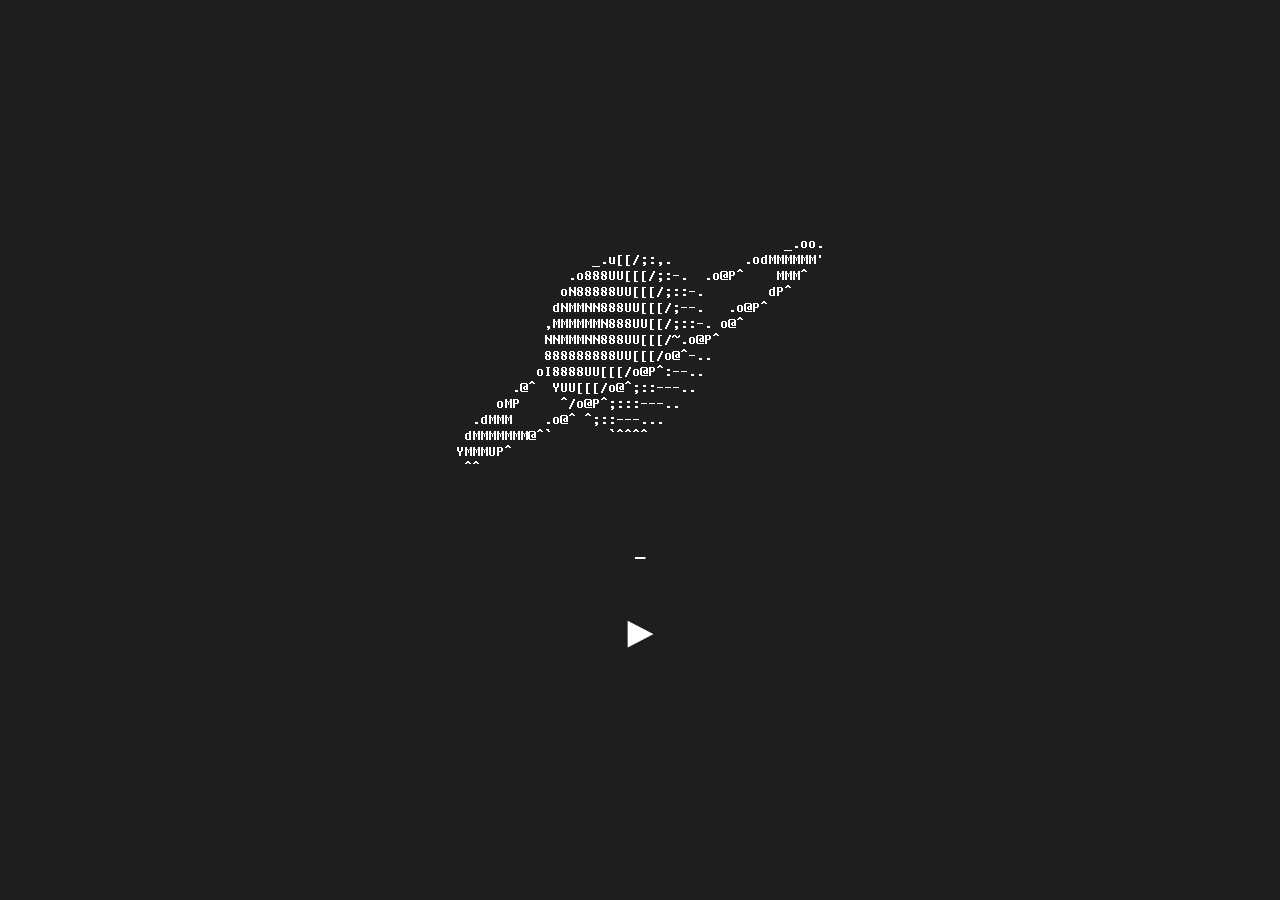
==== web/public/index.html @ 17e85e47 "init commit" ====
<!doctype html>
<html lang="en">
<head>
  <title>♩♫♪♬</title>
  <meta charset="utf-8">
  <meta name="viewport" content="width=device-width, initial-scale=1">
  <meta property="og:title" content="♩♫♪♬">
  <meta property="og:site_name" content="♩♫♪♬">
  <meta property="og:type" content="website">
  <meta property="og:description" content="How Saturn's rings sound when they move in orbit">
  <meta name="format-detection" content="telephone=no">
  <link href="icons/favicon.ico" rel="shortcut icon" type="image/x-icon">
  <link rel="stylesheet" href="css/main.css">
  <link rel="stylesheet" href="css/dotgothic16.css?v=2">
</head>

<body>
  <div class="ascii-art">
    <pre>                                         _.oo.
                 _.u[[/;:,.         .odMMMMMM'
              .o888UU[[[/;:-.  .o@P^    MMM^
             oN88888UU[[[/;::-.        dP^
            dNMMNN888UU[[[/;--.   .o@P^
           ,MMMMMMN888UU[[/;::-. o@^
           NNMMMNN888UU[[[/~.o@P^
           888888888UU[[[/o@^-..
          oI8888UU[[[/o@P^:--..
       .@^  YUU[[[/o@^;::---..
     oMP     ^/o@P^;:::---..
  .dMMM    .o@^ ^;::---...
 dMMMMMMM@^`       `^^^^
YMMMUP^
 ^^</pre>
  </div>
  <span id="trackName">-</span>
  <audio id="audioPlayer" preload="none"></audio>
  <button id="toggleBtn" type="button" aria-label="Play" aria-pressed="false">
    <span class="play-symbol">►</span>
  </button>
  <script src="config.js?v=1"></script>
  <script src="js/vendor/hls.min.js?v=2"></script>
  <script src="js/player.js?v=4" defer></script>
</body>
</html>
---- web/public/css/main.css ----
@font-face {
  font-family: 'FixederSys';
  src: url('../fonts/FixederSys1x.ttf') format('truetype');
  font-weight: normal;
  font-style: normal;
}

html, body {
  -webkit-text-size-adjust: none;
  -moz-text-size-adjust: none;
  -ms-text-size-adjust: none;
  text-size-adjust: none;
  margin: 0;
  padding: 0;
  height: 100%;
}

body {
  background-color: #1E1E1E;
  color: #FFF;
  font-family: 'FixederSys', "Courier New", Courier, monospace;
  display: flex;
  flex-direction: column;
  align-items: center;
  justify-content: center;
  padding: 20px;
  box-sizing: border-box;
}

.ascii-art {
  text-align: center;
  margin-bottom: 2em;
}

.ascii-art pre {
  display: inline-block;
  white-space: pre;
  font-family: inherit;
  font-size: 16px;
  line-height: 1;
  margin: 0;
  padding: 0;
  text-align: left;
}

#trackName {
  display: block;
  text-align: center;
  font-size: 27px;
  margin: 1em 0;
  font-family: 'DotGothic16', monospace;
}

.player {
  text-align: center;
  margin: 1em 0;
}

audio {
  width: 16em;
  padding: 0;
}

#toggleBtn {
  background-color: transparent;
  border: none;
  color: #FFF;
  cursor: pointer;
  font-family: inherit;
  outline: none;
  padding: 10px 20px;
}

.play-symbol {
  font-size: 45px;
  line-height: 1;
}

.pause-symbol {
  font-size: 50px;
  line-height: 1;
}

@media (max-width: 600px) {
  .ascii-art pre {
    font-size: 12px;
  }
  
  #trackName {
    font-size: 20px;
  }
}
---- web/public/css/dotgothic16.css ----
@font-face {
  font-family: 'DotGothic16';
  font-style: normal;
  font-weight: 400;
  font-display: swap;
  src: url('../fonts/v6-QGYjBJFKgyw5nSoDAGE7O43hYPQDGWr5tS7P7cQj-5FEkNIICnj9aicM.0.woff2') format('woff2');
  unicode-range: U+25ee8, U+25f23, U+25f5c, U+25fd4, U+25fe0, U+25ffb, U+2600c, U+26017, U+26060, U+260ed, U+26222, U+2626a, U+26270, U+26286, U+2634c, U+26402, U+2667e, U+266b0, U+2671d, U+268dd, U+268ea, U+26951, U+2696f, U+26999, U+269dd, U+26a1e, U+26a58, U+26a8c, U+26ab7, U+26aff, U+26c29, U+26c73, U+26c9e, U+26cdd, U+26e40, U+26e65, U+26f94, U+26ff6-26ff8, U+270f4, U+2710d, U+27139, U+273da-273db, U+273fe, U+27410, U+27449, U+27614-27615, U+27631, U+27684, U+27693, U+2770e, U+27723, U+27752, U+278b2, U+27985, U+279b4, U+27a84, U+27bb3, U+27bbe, U+27bc7, U+27c3c, U+27cb8, U+27d73, U+27da0, U+27e10, U+27eaf, U+27fb7, U+2808a, U+280bb, U+28277, U+28282, U+282f3, U+283cd, U+2840c, U+28455, U+284dc, U+2856b, U+285c8-285c9, U+286d7, U+286fa, U+28946, U+28949, U+2896b, U+28987-28988, U+289ba-289bb, U+28a1e, U+28a29, U+28a43, U+28a71, U+28a99, U+28acd, U+28add, U+28ae4, U+28bc1, U+28bef, U+28cdd, U+28d10, U+28d71, U+28dfb, U+28e0f, U+28e17, U+28e1f, U+28e36, U+28e89, U+28eeb, U+28ef6, U+28f32, U+28ff8, U+292a0, U+292b1, U+29490, U+295cf, U+2967f, U+296f0, U+29719, U+29750, U+29810, U+298c6, U+29a72, U+29d4b, U+29ddb, U+29e15, U+29e3d, U+29e49, U+29e8a, U+29ec4, U+29edb, U+29ee9, U+29fce, U+29fd7, U+2a01a, U+2a02f, U+2a082, U+2a0f9, U+2a190, U+2a2b2, U+2a38c, U+2a437, U+2a5f1, U+2a602, U+2a61a, U+2a6b2, U+2a9e6, U+2b746, U+2b751, U+2b753, U+2b75a, U+2b75c, U+2b765, U+2b776-2b777, U+2b77c, U+2b782, U+2b789, U+2b78b, U+2b78e, U+2b794, U+2b7ac, U+2b7af, U+2b7bd, U+2b7c9, U+2b7cf, U+2b7d2, U+2b7d8, U+2b7f0, U+2b80d, U+2b817, U+2b81a, U+2d544, U+2e278, U+2e569, U+2e6ea, U+2f804, U+2f80f, U+2f815, U+2f818, U+2f81a, U+2f822, U+2f828, U+2f82c, U+2f833, U+2f83f, U+2f846, U+2f852, U+2f862, U+2f86d, U+2f873, U+2f877, U+2f884, U+2f899-2f89a, U+2f8a6, U+2f8ac, U+2f8b2, U+2f8b6, U+2f8d3, U+2f8db-2f8dc, U+2f8e1, U+2f8e5, U+2f8ea, U+2f8ed, U+2f8fc, U+2f903, U+2f90b, U+2f90f, U+2f91a, U+2f920-2f921, U+2f945, U+2f947, U+2f96c, U+2f995, U+2f9d0, U+2f9de-2f9df, U+2f9f4;
}
@font-face {
  font-family: 'DotGothic16';
  font-style: normal;
  font-weight: 400;
  font-display: swap;
  src: url('../fonts/v6-QGYjBJFKgyw5nSoDAGE7O43hYPQDGWr5tS7P7cQj-5FEkNIICnj9aicM.1.woff2') format('woff2');
  unicode-range: U+1f235-1f23b, U+1f240-1f248, U+1f250-1f251, U+2000b, U+20089-2008a, U+200a2, U+200a4, U+200b0, U+200f5, U+20158, U+201a2, U+20213, U+2032b, U+20371, U+20381, U+203f9, U+2044a, U+20509, U+2053f, U+205b1, U+205d6, U+20611, U+20628, U+206ec, U+2074f, U+207c8, U+20807, U+2083a, U+208b9, U+2090e, U+2097c, U+20984, U+2099d, U+20a64, U+20ad3, U+20b1d, U+20b9f, U+20bb7, U+20d45, U+20d58, U+20de1, U+20e64, U+20e6d, U+20e95, U+20f5f, U+21201, U+2123d, U+21255, U+21274, U+2127b, U+212d7, U+212e4, U+212fd, U+2131b, U+21336, U+21344, U+213c4, U+2146d-2146e, U+215d7, U+21647, U+216b4, U+21706, U+21742, U+218bd, U+219c3, U+21a1a, U+21c56, U+21d2d, U+21d45, U+21d62, U+21d78, U+21d92, U+21d9c, U+21da1, U+21db7, U+21de0, U+21e33-21e34, U+21f1e, U+21f76, U+21ffa, U+2217b, U+22218, U+2231e, U+223ad, U+22609, U+226f3, U+2285b, U+228ab, U+2298f, U+22ab8, U+22b46, U+22b4f-22b50, U+22ba6, U+22c1d, U+22c24, U+22de1, U+22e42, U+22feb, U+231b6, U+231c3-231c4, U+231f5, U+23372, U+233cc, U+233d0, U+233d2-233d3, U+233d5, U+233da, U+233df, U+233e4, U+233fe, U+2344a-2344b, U+23451, U+23465, U+234e4, U+2355a, U+23594, U+235c4, U+23638-2363a, U+23647, U+2370c, U+2371c, U+2373f, U+23763-23764, U+237e7, U+237f1, U+237ff, U+23824, U+2383d, U+23a98, U+23c7f, U+23cbe, U+23cfe, U+23d00, U+23d0e, U+23d40, U+23dd3, U+23df9-23dfa, U+23f7e, U+2404b, U+24096, U+24103, U+241c6, U+241fe, U+242ee, U+243bc, U+243d0, U+24629, U+246a5, U+247f1, U+24896, U+248e9, U+24a4d, U+24b56, U+24b6f, U+24c16, U+24d14, U+24e04, U+24e0e, U+24e37, U+24e6a, U+24e8b, U+24ff2, U+2504a, U+25055, U+25122, U+251a9, U+251cd, U+251e5, U+2521e, U+2524c, U+2542e, U+2548e, U+254d9, U+2550e, U+255a7, U+2567f, U+25771, U+257a9, U+257b4, U+25874, U+259c4, U+259cc, U+259d4, U+25ad7, U+25ae3-25ae4, U+25af1, U+25bb2, U+25c4b, U+25c64, U+25da1, U+25e2e, U+25e56, U+25e62, U+25e65, U+25ec2, U+25ed8;
}
@font-face {
  font-family: 'DotGothic16';
  font-style: normal;
  font-weight: 400;
  font-display: swap;
  src: url('../fonts/v6-QGYjBJFKgyw5nSoDAGE7O43hYPQDGWr5tS7P7cQj-5FEkNIICnj9aicM.2.woff2') format('woff2');
  unicode-range: U+ffd7, U+ffda-ffdc, U+ffe0-ffe2, U+ffe4, U+ffe6, U+ffe8-ffee, U+1f100-1f10c, U+1f110-1f16c, U+1f170-1f1ac, U+1f200-1f202, U+1f210-1f234;
}
@font-face {
  font-family: 'DotGothic16';
  font-style: normal;
  font-weight: 400;
  font-display: swap;
  src: url('../fonts/v6-QGYjBJFKgyw5nSoDAGE7O43hYPQDGWr5tS7P7cQj-5FEkNIICnj9aicM.3.woff2') format('woff2');
  unicode-range: U+fa10, U+fa12-fa6d, U+fb00-fb04, U+fe10-fe19, U+fe30-fe42, U+fe44-fe52, U+fe54-fe66, U+fe68-fe6b, U+ff02, U+ff04, U+ff07, U+ff51, U+ff5b, U+ff5d, U+ff5f-ff60, U+ff66, U+ff69, U+ff87, U+ffa1-ffbe, U+ffc2-ffc7, U+ffca-ffcf, U+ffd2-ffd6;
}
@font-face {
  font-family: 'DotGothic16';
  font-style: normal;
  font-weight: 400;
  font-display: swap;
  src: url('../fonts/v6-QGYjBJFKgyw5nSoDAGE7O43hYPQDGWr5tS7P7cQj-5FEkNIICnj9aicM.4.woff2') format('woff2');
  unicode-range: U+f92d-f959, U+f95b-f9f2, U+f9f4-fa0b, U+fa0e-fa0f;
}
@font-face {
  font-family: 'DotGothic16';
  font-style: normal;
  font-weight: 400;
  font-display: swap;
  src: url('../fonts/v6-QGYjBJFKgyw5nSoDAGE7O43hYPQDGWr5tS7P7cQj-5FEkNIICnj9aicM.5.woff2') format('woff2');
  unicode-range: U+9e8b-9e8c, U+9e8e-9e8f, U+9e91-9e92, U+9e95-9e96, U+9e98, U+9e9b, U+9e9d-9e9e, U+9ea4-9ea5, U+9ea8-9eaa, U+9eac-9eb0, U+9eb3-9eb5, U+9eb8, U+9ebc-9ebf, U+9ec3, U+9ec6, U+9ec8, U+9ecb-9ecd, U+9ecf-9ed1, U+9ed4-9ed5, U+9ed8, U+9edb-9ee0, U+9ee4-9ee5, U+9ee7-9ee8, U+9eec-9ef2, U+9ef4-9ef9, U+9efb-9eff, U+9f02-9f03, U+9f07-9f09, U+9f0e-9f12, U+9f14-9f17, U+9f19-9f1b, U+9f1f-9f22, U+9f26, U+9f2a-9f2c, U+9f2f, U+9f31-9f32, U+9f34, U+9f37, U+9f39-9f3a, U+9f3c-9f3f, U+9f41, U+9f43-9f47, U+9f4a, U+9f4e-9f50, U+9f52-9f58, U+9f5a, U+9f5d-9f61, U+9f63, U+9f66-9f6a, U+9f6c-9f73, U+9f75-9f77, U+9f7a, U+9f7d, U+9f7f, U+9f8f-9f92, U+9f94-9f97, U+9f99, U+9f9c-9fa3, U+9fa5, U+9fb4, U+9fbc-9fc2, U+9fc4, U+9fc6, U+9fcc, U+f900-f92c;
}
@font-face {
  font-family: 'DotGothic16';
  font-style: normal;
  font-weight: 400;
  font-display: swap;
  src: url('../fonts/v6-QGYjBJFKgyw5nSoDAGE7O43hYPQDGWr5tS7P7cQj-5FEkNIICnj9aicM.6.woff2') format('woff2');
  unicode-range: U+9c3e, U+9c41, U+9c43-9c4a, U+9c4e-9c50, U+9c52-9c54, U+9c56, U+9c58, U+9c5a-9c61, U+9c63, U+9c65, U+9c67-9c6b, U+9c6d-9c6e, U+9c70, U+9c72, U+9c75-9c78, U+9c7a-9c7c, U+9ce6-9ce7, U+9ceb-9cec, U+9cf0, U+9cf2, U+9cf6-9cf7, U+9cf9, U+9d02-9d03, U+9d06-9d09, U+9d0b, U+9d0e, U+9d11-9d12, U+9d15, U+9d17-9d18, U+9d1b-9d1f, U+9d23, U+9d26, U+9d2a-9d2c, U+9d2f-9d30, U+9d32-9d34, U+9d3a, U+9d3c-9d3f, U+9d41-9d48, U+9d4a, U+9d50-9d54, U+9d59, U+9d5d-9d65, U+9d69-9d6c, U+9d6f-9d70, U+9d72-9d73, U+9d76-9d77, U+9d7a-9d7c, U+9d7e, U+9d83-9d84, U+9d86-9d87, U+9d89-9d8a, U+9d8d-9d8e, U+9d92-9d93, U+9d95-9d9a, U+9da1, U+9da4, U+9da9-9dac, U+9dae, U+9db1-9db2, U+9db5, U+9db8-9dbd, U+9dbf-9dc4, U+9dc6-9dc7, U+9dc9-9dca, U+9dcf, U+9dd3-9dd7, U+9dd9-9dda, U+9dde-9de0, U+9de3, U+9de5-9de7, U+9de9, U+9deb, U+9ded-9df0, U+9df3-9df4, U+9df8, U+9dfd-9dfe, U+9e02, U+9e07, U+9e0a, U+9e0d-9e0e, U+9e10-9e12, U+9e15-9e16, U+9e19-9e1f, U+9e75, U+9e79-9e7d, U+9e80-9e85, U+9e87-9e88;
}
@font-face {
  font-family: 'DotGothic16';
  font-style: normal;
  font-weight: 400;
  font-display: swap;
  src: url('../fonts/v6-QGYjBJFKgyw5nSoDAGE7O43hYPQDGWr5tS7P7cQj-5FEkNIICnj9aicM.7.woff2') format('woff2');
  unicode-range: U+9ae5-9ae7, U+9ae9, U+9aeb-9aec, U+9aee-9aef, U+9af1-9af5, U+9af7, U+9af9-9afb, U+9afd, U+9aff-9b06, U+9b08-9b09, U+9b0b-9b0e, U+9b10, U+9b12, U+9b16, U+9b18-9b1d, U+9b1f-9b20, U+9b22-9b23, U+9b25-9b2f, U+9b32-9b35, U+9b37, U+9b39-9b3b, U+9b3d, U+9b43-9b44, U+9b48, U+9b4b-9b4f, U+9b51, U+9b55-9b58, U+9b5b, U+9b5e, U+9b61, U+9b63, U+9b65-9b66, U+9b68, U+9b6a-9b6f, U+9b72-9b79, U+9b7f-9b80, U+9b83-9b87, U+9b89-9b8b, U+9b8d, U+9b8f-9b94, U+9b96-9b97, U+9b9a, U+9b9d-9ba0, U+9ba6-9ba7, U+9ba9-9baa, U+9bac, U+9bb0-9bb2, U+9bb4, U+9bb7-9bb9, U+9bbb-9bbc, U+9bbe-9bc1, U+9bc6-9bc8, U+9bca, U+9bce-9bd2, U+9bd4, U+9bd7-9bd8, U+9bdd, U+9bdf, U+9be1-9be5, U+9be7, U+9bea-9beb, U+9bee-9bf3, U+9bf5, U+9bf7-9bfa, U+9bfd, U+9bff-9c00, U+9c02, U+9c04, U+9c06, U+9c08-9c0d, U+9c0f-9c16, U+9c18-9c1e, U+9c21-9c2a, U+9c2d-9c32, U+9c35-9c37, U+9c39-9c3a, U+9c3d;
}
@font-face {
  font-family: 'DotGothic16';
  font-style: normal;
  font-weight: 400;
  font-display: swap;
  src: url('../fonts/v6-QGYjBJFKgyw5nSoDAGE7O43hYPQDGWr5tS7P7cQj-5FEkNIICnj9aicM.8.woff2') format('woff2');
  unicode-range: U+98eb, U+98ed-98ee, U+98f0-98f1, U+98f3, U+98f6, U+9902, U+9907-9909, U+9911-9912, U+9914-9918, U+991a-9922, U+9924, U+9926-9927, U+992b-992c, U+992e, U+9931-9935, U+9939-993e, U+9940-9942, U+9945-9949, U+994b-994e, U+9950-9952, U+9954-9955, U+9958-9959, U+995b-995c, U+995e-9960, U+9963, U+9997-9998, U+999b, U+999d-999f, U+99a3, U+99a5-99a6, U+99a8, U+99ad-99ae, U+99b0-99b2, U+99b5, U+99b9-99ba, U+99bc-99bd, U+99bf, U+99c1, U+99c3, U+99c8-99c9, U+99d1, U+99d3-99d5, U+99d8-99df, U+99e1-99e2, U+99e7, U+99ea-99ee, U+99f0-99f2, U+99f4-99f5, U+99f8-99f9, U+99fb-99fe, U+9a01-9a05, U+9a08, U+9a0a-9a0c, U+9a0f-9a11, U+9a16, U+9a1a, U+9a1e, U+9a20, U+9a22-9a24, U+9a27, U+9a2b, U+9a2d-9a2e, U+9a31, U+9a33, U+9a35-9a38, U+9a3e, U+9a40-9a45, U+9a47, U+9a4a-9a4e, U+9a51-9a52, U+9a54-9a58, U+9a5b, U+9a5d, U+9a5f, U+9a62, U+9a64-9a65, U+9a69-9a6c, U+9aaa, U+9aac-9ab0, U+9ab2, U+9ab4-9ab7, U+9ab9, U+9abb-9ac1, U+9ac3, U+9ac6, U+9ac8, U+9ace-9ad3, U+9ad5-9ad7, U+9adb-9adc, U+9ade-9ae0, U+9ae2-9ae4;
}
@font-face {
  font-family: 'DotGothic16';
  font-style: normal;
  font-weight: 400;
  font-display: swap;
  src: url('../fonts/v6-QGYjBJFKgyw5nSoDAGE7O43hYPQDGWr5tS7P7cQj-5FEkNIICnj9aicM.9.woff2') format('woff2');
  unicode-range: U+971d, U+9721-9724, U+9728, U+972a, U+9730-9731, U+9733, U+9736, U+9738-9739, U+973b, U+973d-973e, U+9741-9744, U+9746-974a, U+974d-974f, U+9751, U+9755, U+9757-9758, U+975a-975c, U+9760-9761, U+9763-9764, U+9766-9768, U+976a-976b, U+976e, U+9771, U+9773, U+9776-977d, U+977f-9781, U+9785-9786, U+9789, U+978b, U+978f-9790, U+9795-9797, U+9799-979a, U+979c, U+979e-97a0, U+97a2-97a3, U+97a6, U+97a8, U+97ab-97ac, U+97ae, U+97b1-97b6, U+97b8-97ba, U+97bc, U+97be-97bf, U+97c1, U+97c3-97ce, U+97d0-97d1, U+97d4, U+97d7-97d9, U+97db-97de, U+97e0-97e1, U+97e4, U+97e6, U+97ed-97ef, U+97f1-97f2, U+97f4-97f8, U+97fa, U+9804, U+9807, U+980a, U+980c-980f, U+9814, U+9816-9817, U+9819-981a, U+981c, U+981e, U+9820-9821, U+9823-9826, U+982b, U+982e-9830, U+9832-9835, U+9837, U+9839, U+983d-983e, U+9844, U+9846-9847, U+984a-984b, U+984f, U+9851-9853, U+9856-9857, U+9859-985b, U+9862-9863, U+9865-9866, U+986a-986c, U+986f-9871, U+9873-9875, U+98aa-98ab, U+98ad-98ae, U+98b0-98b1, U+98b4, U+98b6-98b8, U+98ba-98bc, U+98bf, U+98c2-98c8, U+98cb-98cc, U+98ce, U+98dc, U+98de, U+98e0-98e1, U+98e3, U+98e5-98e7, U+98e9-98ea;
}
@font-face {
  font-family: 'DotGothic16';
  font-style: normal;
  font-weight: 400;
  font-display: swap;
  src: url('../fonts/v6-QGYjBJFKgyw5nSoDAGE7O43hYPQDGWr5tS7P7cQj-5FEkNIICnj9aicM.10.woff2') format('woff2');
  unicode-range: U+944a, U+944c, U+9452-9453, U+9455, U+9459-945c, U+945e-9463, U+9468, U+946a-946b, U+946d-9472, U+9475, U+9477, U+947c-947f, U+9481, U+9483-9485, U+9578-9579, U+957e-957f, U+9582, U+9584, U+9586-9588, U+958a, U+958c-958f, U+9592, U+9594, U+9596, U+9598-9599, U+959d-95a1, U+95a4, U+95a6-95a9, U+95ab-95ad, U+95b1, U+95b4, U+95b6, U+95b9-95bf, U+95c3, U+95c6, U+95c8-95cd, U+95d0-95d6, U+95d9-95da, U+95dc-95e2, U+95e4-95e6, U+95e8, U+961d-961e, U+9621-9622, U+9624-9626, U+9628, U+962c, U+962e-962f, U+9631, U+9633-9634, U+9637-963a, U+963c-963d, U+9641-9642, U+964b-964c, U+964f, U+9652, U+9654, U+9656-9658, U+965c-965f, U+9661, U+9666, U+966a, U+966c, U+966e, U+9672, U+9674, U+9677, U+967b-967c, U+967e-967f, U+9681-9684, U+9689, U+968b, U+968d, U+9691, U+9695-9698, U+969a, U+969d, U+969f, U+96a4-96aa, U+96ae-96b4, U+96b6, U+96b8-96bb, U+96bd, U+96c1, U+96c9-96cb, U+96cd-96ce, U+96d2, U+96d5-96d6, U+96d8-96da, U+96dc-96df, U+96e9, U+96ef, U+96f1, U+96f9-96fa, U+9702-9706, U+9708-9709, U+970d-970f, U+9711, U+9713-9714, U+9716, U+9719-971b;
}
@font-face {
  font-family: 'DotGothic16';
  font-style: normal;
  font-weight: 400;
  font-display: swap;
  src: url('../fonts/v6-QGYjBJFKgyw5nSoDAGE7O43hYPQDGWr5tS7P7cQj-5FEkNIICnj9aicM.11.woff2') format('woff2');
  unicode-range: U+92bc-92bd, U+92bf-92c3, U+92c5-92c8, U+92cb-92d0, U+92d2-92d3, U+92d5, U+92d7-92d9, U+92dc-92dd, U+92df-92e1, U+92e3-92e5, U+92e7-92ea, U+92ec, U+92ee, U+92f0, U+92f2, U+92f7-92fb, U+92ff-9300, U+9302, U+9304, U+9308, U+930d, U+930f-9311, U+9314-9315, U+9318-931a, U+931c-931f, U+9321-9325, U+9327-932b, U+932e, U+9333-9337, U+933a-933b, U+9344, U+9347-934a, U+934d, U+9350-9352, U+9354-9358, U+935a, U+935c, U+935e, U+9360, U+9364-9365, U+9367, U+9369-936d, U+936f-9371, U+9373-9374, U+9376, U+937a, U+937d-9382, U+9388, U+938a-938b, U+938d, U+938f, U+9392, U+9394-9395, U+9397-9398, U+939a-939b, U+939e, U+93a1, U+93a3-93a4, U+93a6, U+93a8-93a9, U+93ab-93ad, U+93b0, U+93b4-93b6, U+93b9-93bb, U+93c1, U+93c3-93cd, U+93d0-93d1, U+93d3, U+93d6-93d9, U+93dc-93df, U+93e2, U+93e4-93e8, U+93f1, U+93f5, U+93f7-93fb, U+93fd, U+9401-9404, U+9407-9409, U+940d-9410, U+9413-9417, U+9419-941a, U+941f, U+9421, U+942b, U+942e-942f, U+9431-9434, U+9436, U+9438, U+943a-943b, U+943d, U+943f, U+9441, U+9443-9445, U+9448;
}
@font-face {
  font-family: 'DotGothic16';
  font-style: normal;
  font-weight: 400;
  font-display: swap;
  src: url('../fonts/v6-QGYjBJFKgyw5nSoDAGE7O43hYPQDGWr5tS7P7cQj-5FEkNIICnj9aicM.12.woff2') format('woff2');
  unicode-range: U+9143, U+9146-914c, U+914f, U+9153, U+9156-915b, U+9161, U+9163-9165, U+9167, U+9169, U+916d, U+9172-9174, U+9179-917b, U+9181-9183, U+9185-9187, U+9189-918b, U+918e, U+9191, U+9193-9195, U+9197-9198, U+919e, U+91a1-91a2, U+91a6, U+91a8, U+91aa-91b6, U+91ba-91bd, U+91bf-91c6, U+91c9, U+91cb, U+91d0, U+91d3-91d4, U+91d6-91d7, U+91d9-91db, U+91de-91df, U+91e1, U+91e4-91e6, U+91e9-91ea, U+91ec-91f1, U+91f5-91f7, U+91f9, U+91fb-91fd, U+91ff-9201, U+9204-9207, U+9209-920a, U+920c, U+920e, U+9210-9218, U+921c-921e, U+9223-9226, U+9228-9229, U+922c, U+922e-9230, U+9233, U+9235-923a, U+923c, U+923e-9240, U+9242-9243, U+9245-924b, U+924d-9251, U+9256-925a, U+925c-925e, U+9260-9261, U+9264-9269, U+926e-9270, U+9275-9279, U+927b-927f, U+9288-928a, U+928d-928e, U+9291-9293, U+9295-9297, U+9299, U+929b-929c, U+929f-92a0, U+92a4-92a5, U+92a7-92a8, U+92ab, U+92af, U+92b2-92b3, U+92b6-92bb;
}
@font-face {
  font-family: 'DotGothic16';
  font-style: normal;
  font-weight: 400;
  font-display: swap;
  src: url('../fonts/v6-QGYjBJFKgyw5nSoDAGE7O43hYPQDGWr5tS7P7cQj-5FEkNIICnj9aicM.13.woff2') format('woff2');
  unicode-range: U+8f52-8f55, U+8f57-8f58, U+8f5c-8f5e, U+8f61-8f66, U+8f9c-8f9d, U+8f9f-8fa2, U+8fa4-8fa8, U+8fad-8faf, U+8fb4-8fb8, U+8fbe, U+8fc0-8fc2, U+8fc6, U+8fc8, U+8fca-8fcb, U+8fcd, U+8fd0, U+8fd2-8fd3, U+8fd5, U+8fda, U+8fe0, U+8fe2-8fe5, U+8fe8-8fea, U+8fed-8fef, U+8ff1, U+8ff4-8ff6, U+8ff8-8ffb, U+8ffe, U+9002, U+9004-9005, U+9008, U+900b-900e, U+9011, U+9013, U+9015-9016, U+9018, U+901b, U+901e, U+9021, U+9027-902a, U+902c-902d, U+902f, U+9033-9037, U+9039, U+903c, U+903e-903f, U+9041, U+9043-9044, U+9049, U+904c, U+904f-9052, U+9056, U+9058, U+905b-905e, U+9062, U+9066-9068, U+906c, U+906f-9070, U+9072, U+9074, U+9076, U+9079, U+9080-9083, U+9085, U+9087-9088, U+908b-908c, U+908e-9090, U+9095, U+9097-9099, U+909b, U+90a0-90a2, U+90a5, U+90a8, U+90af-90b6, U+90bd-90be, U+90c3-90c5, U+90c7-90c9, U+90cc, U+90d2, U+90d5, U+90d7-90d9, U+90db-90df, U+90e2, U+90e4-90e5, U+90eb, U+90ef-90f0, U+90f2, U+90f4, U+90f6, U+90fe-9100, U+9102, U+9104-9106, U+9108, U+910d, U+9110, U+9112, U+9114-911a, U+911c, U+911e, U+9120, U+9122-9123, U+9125, U+9127, U+9129, U+912d-9132, U+9134, U+9136-9137, U+9139-913a, U+913c-913d;
}
@font-face {
  font-family: 'DotGothic16';
  font-style: normal;
  font-weight: 400;
  font-display: swap;
  src: url('../fonts/v6-QGYjBJFKgyw5nSoDAGE7O43hYPQDGWr5tS7P7cQj-5FEkNIICnj9aicM.14.woff2') format('woff2');
  unicode-range: U+8dc0, U+8dc2, U+8dc5-8dc8, U+8dca-8dcc, U+8dce-8dcf, U+8dd1, U+8dd4-8dd7, U+8dd9-8ddb, U+8ddf, U+8de3-8de5, U+8de7, U+8dea-8dec, U+8df0-8df2, U+8df4, U+8dfc-8dfd, U+8dff, U+8e01, U+8e04-8e06, U+8e08-8e09, U+8e0b-8e0c, U+8e10-8e11, U+8e14, U+8e16, U+8e1d-8e23, U+8e26-8e27, U+8e30-8e31, U+8e33-8e39, U+8e3d, U+8e40-8e42, U+8e44, U+8e47-8e50, U+8e54-8e55, U+8e59, U+8e5b-8e64, U+8e69, U+8e6c-8e6d, U+8e6f-8e72, U+8e75-8e77, U+8e79-8e7c, U+8e81-8e85, U+8e89, U+8e8b, U+8e90-8e95, U+8e98-8e9b, U+8e9d-8e9e, U+8ea1-8ea2, U+8ea7, U+8ea9-8eaa, U+8eac-8eb1, U+8eb3, U+8eb5-8eb6, U+8eba-8ebb, U+8ebe, U+8ec0-8ec1, U+8ec3-8ec8, U+8ecb, U+8ecf, U+8ed1, U+8ed4, U+8edb-8edc, U+8ee3, U+8ee8, U+8eeb, U+8eed-8eee, U+8ef0-8ef1, U+8ef7, U+8ef9-8efc, U+8efe, U+8f00, U+8f02, U+8f05, U+8f07-8f08, U+8f0a, U+8f0f-8f10, U+8f12-8f13, U+8f15-8f19, U+8f1b-8f1c, U+8f1e-8f21, U+8f23, U+8f25-8f28, U+8f2b-8f2f, U+8f33-8f37, U+8f39-8f3b, U+8f3e, U+8f40-8f43, U+8f45-8f47, U+8f49-8f4a, U+8f4c-8f4f, U+8f51;
}
@font-face {
  font-family: 'DotGothic16';
  font-style: normal;
  font-weight: 400;
  font-display: swap;
  src: url('../fonts/v6-QGYjBJFKgyw5nSoDAGE7O43hYPQDGWr5tS7P7cQj-5FEkNIICnj9aicM.15.woff2') format('woff2');
  unicode-range: U+8b2d, U+8b30, U+8b37, U+8b3c, U+8b3e, U+8b41-8b46, U+8b48-8b49, U+8b4c-8b4f, U+8b51-8b54, U+8b56, U+8b59, U+8b5b, U+8b5e-8b5f, U+8b63, U+8b69, U+8b6b-8b6d, U+8b6f, U+8b71, U+8b74, U+8b76, U+8b78-8b79, U+8b7c-8b81, U+8b84-8b85, U+8b8a-8b8f, U+8b92-8b96, U+8b99-8b9a, U+8b9c-8ba0, U+8c38-8c3a, U+8c3d-8c3f, U+8c41, U+8c45, U+8c47-8c49, U+8c4b-8c4c, U+8c4e-8c51, U+8c53-8c55, U+8c57-8c59, U+8c5b, U+8c5d, U+8c62-8c64, U+8c66, U+8c68-8c69, U+8c6b-8c6d, U+8c73, U+8c75-8c76, U+8c78, U+8c7a-8c7c, U+8c7e, U+8c82, U+8c85-8c87, U+8c89-8c8b, U+8c8d-8c8e, U+8c90, U+8c92-8c94, U+8c98-8c99, U+8c9b-8c9c, U+8c9f, U+8ca4, U+8cad-8cae, U+8cb2-8cb3, U+8cb6, U+8cb9-8cba, U+8cbd, U+8cc1-8cc2, U+8cc4-8cc6, U+8cc8-8cc9, U+8ccb, U+8ccd-8ccf, U+8cd2, U+8cd5-8cd6, U+8cd9-8cda, U+8cdd, U+8ce1, U+8ce3-8ce4, U+8ce6, U+8ce8, U+8cec, U+8cef-8cf2, U+8cf4-8cf5, U+8cf7-8cf8, U+8cfa-8cfb, U+8cfd-8cff, U+8d01, U+8d03-8d04, U+8d07, U+8d09-8d0b, U+8d0d-8d10, U+8d12-8d14, U+8d16-8d17, U+8d1b-8d1d, U+8d65, U+8d67, U+8d69, U+8d6b-8d6e, U+8d71, U+8d73, U+8d76, U+8d7f, U+8d81-8d82, U+8d84, U+8d88, U+8d8d, U+8d90-8d91, U+8d95, U+8d99, U+8d9e-8da0, U+8da6, U+8da8, U+8dab-8dac, U+8daf, U+8db2, U+8db5, U+8db7, U+8db9-8dbc, U+8dbe;
}
@font-face {
  font-family: 'DotGothic16';
  font-style: normal;
  font-weight: 400;
  font-display: swap;
  src: url('../fonts/v6-QGYjBJFKgyw5nSoDAGE7O43hYPQDGWr5tS7P7cQj-5FEkNIICnj9aicM.16.woff2') format('woff2');
  unicode-range: U+8973-8975, U+8977, U+897a-897e, U+8980, U+8983, U+8988-898a, U+898d, U+8990, U+8993-8995, U+8998, U+899b-899c, U+899f-89a1, U+89a5-89a6, U+89a9, U+89ac, U+89af-89b0, U+89b2, U+89b4-89b7, U+89ba, U+89bc-89bd, U+89bf-89c1, U+89d4-89d8, U+89da, U+89dc-89dd, U+89e5, U+89e7, U+89e9, U+89eb, U+89ed, U+89f1, U+89f3-89f4, U+89f6, U+89f8-89f9, U+89fd, U+89ff, U+8a01, U+8a04-8a05, U+8a07, U+8a0c, U+8a0f-8a12, U+8a14-8a16, U+8a1b, U+8a1d-8a1e, U+8a20-8a22, U+8a24-8a26, U+8a2b-8a2c, U+8a2f, U+8a35-8a37, U+8a3b, U+8a3d-8a3e, U+8a40-8a41, U+8a43, U+8a45-8a49, U+8a4d-8a4e, U+8a51-8a54, U+8a56-8a58, U+8a5b-8a5d, U+8a61-8a62, U+8a65, U+8a67, U+8a6c-8a6d, U+8a75-8a77, U+8a79-8a7c, U+8a7e-8a80, U+8a82-8a86, U+8a8b, U+8a8f-8a92, U+8a96-8a97, U+8a99-8a9a, U+8a9f, U+8aa1, U+8aa3, U+8aa5-8aaa, U+8aae-8aaf, U+8ab3, U+8ab6-8ab7, U+8abb-8abc, U+8abe, U+8ac2-8ac4, U+8ac6, U+8ac8-8aca, U+8acc-8acd, U+8ad0-8ad1, U+8ad3-8ad5, U+8ad7, U+8ada-8ae2, U+8ae4, U+8ae7, U+8aeb-8aec, U+8aee, U+8af0-8af1, U+8af3-8af7, U+8afa, U+8afc, U+8aff, U+8b01-8b02, U+8b04-8b07, U+8b0a-8b0d, U+8b0f-8b11, U+8b14, U+8b16, U+8b1a, U+8b1c, U+8b1e-8b20, U+8b26, U+8b28, U+8b2b-8b2c;
}
@font-face {
  font-family: 'DotGothic16';
  font-style: normal;
  font-weight: 400;
  font-display: swap;
  src: url('../fonts/v6-QGYjBJFKgyw5nSoDAGE7O43hYPQDGWr5tS7P7cQj-5FEkNIICnj9aicM.17.woff2') format('woff2');
  unicode-range: U+87e2-87e6, U+87ea-87ed, U+87ef, U+87f1, U+87f3, U+87f5-87f8, U+87fa-87fb, U+87fe-87ff, U+8801, U+8803, U+8805-8807, U+8809-880b, U+880d-8816, U+8818-881c, U+881e-881f, U+8821-8822, U+8827-8828, U+882d-882e, U+8830-8832, U+8835-8836, U+8839-883c, U+8841-8845, U+8848-884b, U+884d-884e, U+8851-8852, U+8855-8856, U+8858-885a, U+885c, U+885e-8860, U+8862, U+8864, U+8869, U+886b, U+886e-886f, U+8871-8872, U+8875, U+8877, U+8879, U+887b, U+887d-887e, U+8880-8882, U+8888, U+888d, U+8892, U+8897-889c, U+889e-88a0, U+88a2, U+88a4, U+88a8, U+88aa, U+88ae, U+88b0-88b1, U+88b5, U+88b7, U+88ba, U+88bc-88c0, U+88c3-88c4, U+88c6, U+88ca-88ce, U+88d1-88d4, U+88d8-88d9, U+88db, U+88dd-88e1, U+88e7-88e8, U+88ef-88f2, U+88f4-88f5, U+88f7, U+88f9, U+88fc, U+8901-8902, U+8904, U+8906, U+890a, U+890c-890f, U+8913, U+8915-8916, U+8918-891a, U+891c-891e, U+8920, U+8925-8928, U+892a-892b, U+8930-8932, U+8935-893b, U+893e, U+8940-8946, U+8949, U+894c-894d, U+894f, U+8952, U+8956-8957, U+895a-895c, U+895e, U+8960-8964, U+8966, U+896a-896b, U+896d-8970;
}
@font-face {
  font-family: 'DotGothic16';
  font-style: normal;
  font-weight: 400;
  font-display: swap;
  src: url('../fonts/v6-QGYjBJFKgyw5nSoDAGE7O43hYPQDGWr5tS7P7cQj-5FEkNIICnj9aicM.18.woff2') format('woff2');
  unicode-range: U+8655-8659, U+865b, U+865d-8664, U+8667, U+8669, U+866c, U+866f, U+8671, U+8675-8677, U+867a-867b, U+867d, U+8687-8689, U+868b-868d, U+8691, U+8693, U+8695-8696, U+8698, U+869a, U+869c-869d, U+86a1, U+86a3-86a4, U+86a6-86ab, U+86ad, U+86af-86b1, U+86b3-86b9, U+86bf-86c1, U+86c3-86c6, U+86c9, U+86cb, U+86ce, U+86d1-86d2, U+86d4-86d5, U+86d7, U+86da, U+86dc, U+86de-86e0, U+86e3-86e7, U+86e9, U+86ec-86ed, U+86ef, U+86f8-86fe, U+8700, U+8703-870b, U+870d-8714, U+8719-871a, U+871e-871f, U+8721-8723, U+8725, U+8728-8729, U+872e-872f, U+8731-8732, U+8734, U+8737, U+8739-8740, U+8743, U+8745, U+8749, U+874b-874e, U+8751, U+8753, U+8755, U+8757-8759, U+875d, U+875f-8761, U+8763-8766, U+8768, U+876a, U+876e-876f, U+8771-8772, U+8774, U+8778, U+877b-877c, U+877f, U+8782-8789, U+878b-878c, U+878e, U+8790, U+8793, U+8795, U+8797-8799, U+879e-87a0, U+87a2-87a3, U+87a7, U+87ab-87af, U+87b1, U+87b3, U+87b5, U+87bb, U+87bd-87c1, U+87c4, U+87c6-87cb, U+87ce, U+87d0, U+87d2, U+87d5-87d6, U+87d9-87da, U+87dc, U+87df-87e0;
}
@font-face {
  font-family: 'DotGothic16';
  font-style: normal;
  font-weight: 400;
  font-display: swap;
  src: url('../fonts/v6-QGYjBJFKgyw5nSoDAGE7O43hYPQDGWr5tS7P7cQj-5FEkNIICnj9aicM.19.woff2') format('woff2');
  unicode-range: U+84b4, U+84b9-84bb, U+84bd-84c2, U+84c6-84ca, U+84cc-84d1, U+84d3, U+84d6, U+84d9-84da, U+84dc, U+84e7, U+84ea, U+84ec, U+84ef-84f2, U+84f4, U+84f7, U+84fa-84fd, U+84ff-8500, U+8502-8503, U+8506-8507, U+850c, U+850e, U+8510, U+8514-8515, U+8517-8518, U+851a-851c, U+851e-851f, U+8521-8525, U+8527, U+852a-852c, U+852f, U+8532-8534, U+8536, U+853e-8541, U+8543, U+8546, U+8548, U+854a-854b, U+854f-8553, U+8555-855a, U+855c-8564, U+8569-856b, U+856d, U+856f, U+8577, U+8579-857b, U+857d-8581, U+8585-8586, U+8588-858c, U+858f-8591, U+8593, U+8597-8598, U+859b-859d, U+859f-85a0, U+85a2, U+85a4-85a5, U+85a7-85a8, U+85ad-85b0, U+85b4, U+85b6-85ba, U+85bc-85bf, U+85c1-85c2, U+85c7, U+85c9-85cb, U+85ce-85d0, U+85d5, U+85d8-85da, U+85dc, U+85df-85e1, U+85e5-85e6, U+85e8, U+85ed, U+85f3-85f4, U+85f6-85f7, U+85f9-85fa, U+85fc, U+85fe-8600, U+8602, U+8604-8606, U+860a-860b, U+860d-860e, U+8610-8613, U+8616-861b, U+861e, U+8621-8622, U+8624, U+8627, U+8629, U+862f-8630, U+8636, U+8638-863a, U+863c-863d, U+863f-8642, U+8646, U+864d, U+8652-8654;
}
@font-face {
  font-family: 'DotGothic16';
  font-style: normal;
  font-weight: 400;
  font-display: swap;
  src: url('../fonts/v6-QGYjBJFKgyw5nSoDAGE7O43hYPQDGWr5tS7P7cQj-5FEkNIICnj9aicM.20.woff2') format('woff2');
  unicode-range: U+82e8, U+82ea, U+82ed, U+82ef, U+82f3-82f4, U+82f6-82f7, U+82f9, U+82fb, U+82fd-82fe, U+8300-8301, U+8303, U+8306-8308, U+830a-830c, U+8316-8318, U+831b, U+831d-831f, U+8321-8323, U+832b-8335, U+8337, U+833a, U+833c-833d, U+8340, U+8342-8347, U+834a, U+834d-8351, U+8353-8357, U+835a, U+8362-8363, U+8370, U+8373, U+8375, U+8378, U+837c-837d, U+837f-8380, U+8382, U+8384-8387, U+838a, U+838d-838e, U+8392-8396, U+8398-83a0, U+83a2, U+83a6-83ad, U+83b1, U+83b5, U+83bd-83c1, U+83c7, U+83c9, U+83ce-83d1, U+83d4, U+83d6, U+83d8, U+83dd, U+83df-83e1, U+83e5, U+83e8, U+83ea-83eb, U+83f0, U+83f2, U+83f4, U+83f6-83f9, U+83fb-83fd, U+8401, U+8403-8404, U+8406-8407, U+840a-840b, U+840d, U+840f, U+8411, U+8413, U+8415, U+8417, U+8419, U+8420, U+8422, U+842a, U+842f, U+8431, U+8435, U+8438-8439, U+843c, U+8445-8448, U+844a, U+844d-844f, U+8451-8452, U+8456, U+8458-845a, U+845c, U+845f-8462, U+8464-8467, U+8469-846b, U+846d-8470, U+8473-8474, U+8476-847a, U+847c-847d, U+8481-8482, U+8484-8485, U+848b, U+8490, U+8492-8493, U+8495, U+8497, U+849c, U+849e-849f, U+84a1, U+84a6, U+84a8-84aa, U+84ad, U+84af, U+84b1;
}
@font-face {
  font-family: 'DotGothic16';
  font-style: normal;
  font-weight: 400;
  font-display: swap;
  src: url('../fonts/v6-QGYjBJFKgyw5nSoDAGE7O43hYPQDGWr5tS7P7cQj-5FEkNIICnj9aicM.21.woff2') format('woff2');
  unicode-range: U+814a, U+814c, U+8151-8153, U+8157, U+815f-8161, U+8165-8169, U+816d-816f, U+8171, U+8173-8174, U+8177, U+8180-8186, U+8188, U+818a-818b, U+818e, U+8190, U+8193, U+8195-8196, U+8198, U+819b, U+819e, U+81a0, U+81a2, U+81a4, U+81a9, U+81ae, U+81b0, U+81b2, U+81b4-81b5, U+81b8, U+81ba-81bb, U+81bd-81be, U+81c0-81c3, U+81c5-81c6, U+81c8-81cb, U+81cd-81cf, U+81d1, U+81d5-81db, U+81dd-81e1, U+81e4-81e5, U+81e7, U+81eb-81ec, U+81ef-81f2, U+81f5-81f6, U+81f8-81fb, U+81fd-8205, U+8209-820b, U+820d, U+820f, U+8212-8214, U+8216, U+8219-821d, U+8221-8222, U+8228-8229, U+822b, U+822e, U+8232-8235, U+8237-8238, U+823a, U+823c, U+8240, U+8243-8246, U+8249, U+824b, U+824e-824f, U+8251, U+8256-825a, U+825c-825d, U+825f-8260, U+8262-8264, U+8267-8268, U+826a-826b, U+826d-826e, U+8271, U+8274, U+8277, U+8279, U+827b, U+827d-8281, U+8283-8284, U+8287, U+8289-828a, U+828d-828e, U+8291-8294, U+8296, U+8298-829b, U+829f-82a1, U+82a3-82a4, U+82a7-82ac, U+82ae, U+82b0, U+82b2, U+82b4, U+82b7, U+82ba-82bc, U+82be-82bf, U+82c5-82c6, U+82d0, U+82d2-82d3, U+82d5, U+82d9-82da, U+82dc, U+82de-82e4, U+82e7;
}
@font-face {
  font-family: 'DotGothic16';
  font-style: normal;
  font-weight: 400;
  font-display: swap;
  src: url('../fonts/v6-QGYjBJFKgyw5nSoDAGE7O43hYPQDGWr5tS7P7cQj-5FEkNIICnj9aicM.22.woff2') format('woff2');
  unicode-range: U+7f77-7f79, U+7f7d-7f80, U+7f82-7f83, U+7f86-7f88, U+7f8b-7f8d, U+7f8f-7f91, U+7f94, U+7f96-7f97, U+7f9a, U+7f9c-7f9d, U+7fa1-7fa3, U+7fa6, U+7faa, U+7fad-7faf, U+7fb2, U+7fb4, U+7fb6, U+7fb8-7fb9, U+7fbc, U+7fbf-7fc0, U+7fc3, U+7fc5-7fc6, U+7fc8, U+7fca, U+7fce-7fcf, U+7fd5, U+7fdb, U+7fdf, U+7fe1, U+7fe3, U+7fe5-7fe6, U+7fe8-7fe9, U+7feb-7fec, U+7fee-7ff0, U+7ff2-7ff3, U+7ff9-7ffa, U+7ffd-7fff, U+8002, U+8004, U+8006-8008, U+800a-800f, U+8011-8014, U+8016, U+8018-8019, U+801c-8021, U+8024, U+8026, U+8028, U+802c, U+802e, U+8030, U+8034-8035, U+8037, U+8039-8040, U+8043-8044, U+8046, U+804a, U+8052, U+8058, U+805a, U+805f-8060, U+8062, U+8064, U+8066, U+8068, U+806d, U+806f-8073, U+8075-8076, U+8079, U+807b, U+807d-8081, U+8084-8088, U+808b, U+808e, U+8093, U+8099-809a, U+809c, U+809e, U+80a4, U+80a6-80a7, U+80ab-80ad, U+80b1, U+80b8-80b9, U+80c4-80c5, U+80c8, U+80ca, U+80cd, U+80cf, U+80d2, U+80d4-80db, U+80dd, U+80e0, U+80e4-80e6, U+80ed-80f3, U+80f5-80f7, U+80f9-80fc, U+80fe, U+8101, U+8103, U+8109, U+810b, U+810d, U+8116-8118, U+811b-811c, U+811e, U+8120, U+8123-8124, U+8127, U+8129, U+812b-812c, U+812f-8130, U+8135, U+8139-813a, U+813c-813e, U+8141, U+8145-8147;
}
@font-face {
  font-family: 'DotGothic16';
  font-style: normal;
  font-weight: 400;
  font-display: swap;
  src: url('../fonts/v6-QGYjBJFKgyw5nSoDAGE7O43hYPQDGWr5tS7P7cQj-5FEkNIICnj9aicM.23.woff2') format('woff2');
  unicode-range: U+7d57, U+7d59-7d5d, U+7d63, U+7d65, U+7d67, U+7d6a, U+7d6e, U+7d70, U+7d72-7d73, U+7d78, U+7d7a-7d7b, U+7d7d, U+7d7f, U+7d81-7d83, U+7d85-7d86, U+7d88-7d89, U+7d8b-7d8d, U+7d8f, U+7d91, U+7d93, U+7d96-7d97, U+7d9b-7da0, U+7da2-7da3, U+7da6-7da7, U+7daa-7dac, U+7dae-7db0, U+7db3, U+7db5-7db9, U+7dbd, U+7dc0, U+7dc2-7dc7, U+7dcc-7dce, U+7dd0, U+7dd5-7dd9, U+7ddc-7dde, U+7de1-7de6, U+7dea-7ded, U+7df1-7df2, U+7df5-7df6, U+7df9-7dfa, U+7e00, U+7e05, U+7e08-7e0b, U+7e10-7e12, U+7e15, U+7e17, U+7e1c-7e1d, U+7e1f-7e23, U+7e27-7e28, U+7e2c-7e2d, U+7e2f, U+7e31-7e33, U+7e35-7e37, U+7e39-7e3b, U+7e3d, U+7e3f, U+7e43-7e48, U+7e4e, U+7e50, U+7e52, U+7e56, U+7e58-7e5a, U+7e5d-7e5f, U+7e61-7e62, U+7e65-7e67, U+7e69-7e6b, U+7e6d-7e6f, U+7e73, U+7e75, U+7e78-7e79, U+7e7b-7e7f, U+7e81-7e83, U+7e86-7e8a, U+7e8c-7e8e, U+7e90-7e96, U+7e98, U+7e9a-7e9f, U+7f38, U+7f3a-7f3f, U+7f43-7f45, U+7f47, U+7f4c-7f50, U+7f52-7f55, U+7f58, U+7f5b-7f5d, U+7f5f, U+7f61, U+7f63-7f69, U+7f6b, U+7f6d, U+7f71;
}
@font-face {
  font-family: 'DotGothic16';
  font-style: normal;
  font-weight: 400;
  font-display: swap;
  src: url('../fonts/v6-QGYjBJFKgyw5nSoDAGE7O43hYPQDGWr5tS7P7cQj-5FEkNIICnj9aicM.24.woff2') format('woff2');
  unicode-range: U+7bc8, U+7bca-7bcc, U+7bcf, U+7bd4, U+7bd6-7bd7, U+7bd9-7bdb, U+7bdd, U+7be5-7be6, U+7be8-7bea, U+7bf0, U+7bf2-7bfa, U+7bfc, U+7bfe, U+7c00-7c04, U+7c06-7c07, U+7c09, U+7c0b-7c0f, U+7c11-7c14, U+7c17, U+7c19, U+7c1b, U+7c1e-7c20, U+7c23, U+7c25-7c28, U+7c2a-7c2c, U+7c2f, U+7c31, U+7c33-7c34, U+7c36-7c3a, U+7c3d-7c3e, U+7c40, U+7c42-7c43, U+7c45-7c46, U+7c4a, U+7c4c, U+7c4f-7c5f, U+7c61, U+7c63-7c65, U+7c67, U+7c69, U+7c6c-7c70, U+7c72, U+7c75, U+7c79, U+7c7b-7c7e, U+7c81-7c83, U+7c86-7c87, U+7c8d, U+7c8f-7c90, U+7c94, U+7c9e, U+7ca0-7ca2, U+7ca4-7ca6, U+7ca8, U+7cab, U+7cad-7cae, U+7cb0-7cb3, U+7cb6-7cb7, U+7cb9-7cbd, U+7cbf-7cc0, U+7cc2, U+7cc4-7cc5, U+7cc7-7cca, U+7ccd-7ccf, U+7cd2-7cd5, U+7cd7-7cda, U+7cdc-7cdd, U+7cdf-7ce0, U+7ce2, U+7ce6, U+7ce9, U+7ceb, U+7cef, U+7cf2, U+7cf4-7cf6, U+7cf9-7cfa, U+7cfe, U+7d02-7d03, U+7d06-7d0a, U+7d0f, U+7d11-7d13, U+7d15-7d16, U+7d1c-7d1e, U+7d23, U+7d26, U+7d2a, U+7d2c-7d2e, U+7d31-7d32, U+7d35, U+7d3c-7d41, U+7d43, U+7d45, U+7d47-7d48, U+7d4b, U+7d4d-7d4f, U+7d51, U+7d53, U+7d55-7d56;
}
@font-face {
  font-family: 'DotGothic16';
  font-style: normal;
  font-weight: 400;
  font-display: swap;
  src: url('../fonts/v6-QGYjBJFKgyw5nSoDAGE7O43hYPQDGWr5tS7P7cQj-5FEkNIICnj9aicM.25.woff2') format('woff2');
  unicode-range: U+7a17-7a19, U+7a1b, U+7a1e-7a21, U+7a27, U+7a2b, U+7a2d, U+7a2f-7a31, U+7a34-7a35, U+7a37-7a3b, U+7a3e, U+7a43-7a49, U+7a4c, U+7a4e, U+7a50, U+7a55-7a57, U+7a59, U+7a5c-7a5d, U+7a5f-7a63, U+7a65, U+7a67, U+7a69-7a6a, U+7a6d, U+7a70, U+7a75, U+7a78-7a79, U+7a7d-7a7e, U+7a80, U+7a82, U+7a84-7a86, U+7a88, U+7a8a-7a8b, U+7a90-7a91, U+7a94-7a98, U+7a9e, U+7aa0, U+7aa3, U+7aa9, U+7aac, U+7ab0, U+7ab3, U+7ab5-7ab6, U+7ab9-7abf, U+7ac3, U+7ac5-7aca, U+7acc-7acf, U+7ad1-7ad3, U+7ad5, U+7ada-7adb, U+7add, U+7adf, U+7ae1-7ae2, U+7ae6-7aed, U+7af0-7af1, U+7af4, U+7af8, U+7afa-7afb, U+7afd-7afe, U+7b02, U+7b04, U+7b06-7b08, U+7b0a-7b0b, U+7b0f, U+7b12, U+7b14, U+7b18-7b19, U+7b1e-7b1f, U+7b23, U+7b25, U+7b27-7b2b, U+7b2d-7b31, U+7b33-7b36, U+7b3b, U+7b3d, U+7b3f-7b41, U+7b45, U+7b47, U+7b4c-7b50, U+7b53, U+7b55, U+7b5d, U+7b60, U+7b64-7b66, U+7b69-7b6a, U+7b6c-7b75, U+7b77, U+7b79-7b7a, U+7b7f, U+7b84, U+7b86, U+7b89, U+7b8d-7b92, U+7b96, U+7b98-7ba0, U+7ba5, U+7bac-7bad, U+7baf-7bb0, U+7bb2, U+7bb4-7bb6, U+7bba-7bbd, U+7bc1-7bc2, U+7bc5-7bc6;
}
@font-face {
  font-family: 'DotGothic16';
  font-style: normal;
  font-weight: 400;
  font-display: swap;
  src: url('../fonts/v6-QGYjBJFKgyw5nSoDAGE7O43hYPQDGWr5tS7P7cQj-5FEkNIICnj9aicM.26.woff2') format('woff2');
  unicode-range: U+7851-7852, U+785c, U+785e, U+7860-7861, U+7863-7864, U+7868, U+786a, U+786e-786f, U+7872, U+7874, U+787a, U+787c, U+787e, U+7886-7887, U+788a, U+788c-788f, U+7893-7895, U+7898, U+789a, U+789d-789f, U+78a1, U+78a3-78a4, U+78a8-78aa, U+78ac-78ad, U+78af-78b3, U+78b5, U+78bb-78bf, U+78c5-78cc, U+78ce, U+78d1-78d6, U+78da-78db, U+78df-78e1, U+78e4, U+78e6-78e7, U+78ea, U+78ec, U+78f2-78f4, U+78f6-78f7, U+78f9-78fb, U+78fd-7901, U+7906-7907, U+790c, U+7910-7912, U+7919-791c, U+791e-7920, U+7925-792e, U+7930-7931, U+7934-7935, U+793b, U+793d, U+793f, U+7941-7942, U+7944-7946, U+794a-794b, U+794f, U+7951, U+7954-7955, U+7957-7958, U+795a-795c, U+795f-7960, U+7962, U+7967, U+7969, U+796b, U+7972, U+7977, U+7979-797c, U+797e-7980, U+798a-798e, U+7991, U+7993-7996, U+7998, U+799b-799d, U+79a1, U+79a6-79ab, U+79ae-79b1, U+79b3-79b4, U+79b8-79bb, U+79bd-79be, U+79c2, U+79c4, U+79c7-79ca, U+79cc-79cd, U+79cf, U+79d4-79d6, U+79da, U+79dd-79e3, U+79e5, U+79e7, U+79ea-79ed, U+79f1, U+79f8, U+79fc, U+7a02-7a03, U+7a05, U+7a07-7a0a, U+7a0c-7a0d, U+7a11, U+7a15;
}
@font-face {
  font-family: 'DotGothic16';
  font-style: normal;
  font-weight: 400;
  font-display: swap;
  src: url('../fonts/v6-QGYjBJFKgyw5nSoDAGE7O43hYPQDGWr5tS7P7cQj-5FEkNIICnj9aicM.27.woff2') format('woff2');
  unicode-range: U+768c-768e, U+7690, U+7693, U+7695-7696, U+7699-76a8, U+76aa, U+76ad, U+76af-76b0, U+76b4, U+76b6-76ba, U+76bd, U+76c1-76c3, U+76c5, U+76c8-76c9, U+76cb-76ce, U+76d2, U+76d4, U+76d6, U+76d9, U+76dc, U+76de, U+76e0-76e1, U+76e5-76e8, U+76ea-76ec, U+76f0-76f1, U+76f6, U+76f9, U+76fb-76fc, U+7700, U+7704, U+7706-7708, U+770a, U+770e, U+7712, U+7714-7715, U+7717, U+7719-771c, U+7722, U+7724-7726, U+7728, U+772d-772f, U+7734-7739, U+773d-773e, U+7742, U+7745-7747, U+774a, U+774d-774f, U+7752, U+7756-7758, U+775a-775c, U+775e-7760, U+7762, U+7764-7765, U+7767, U+776a-776c, U+7770, U+7772-7774, U+7779-777a, U+777c-7780, U+7784, U+778b-778e, U+7794-7796, U+779a, U+779e-77a0, U+77a2, U+77a4-77a5, U+77a7, U+77a9-77aa, U+77ae-77b1, U+77b5-77b7, U+77b9, U+77bb-77bf, U+77c3, U+77c7, U+77c9, U+77cd, U+77d1-77d2, U+77d5, U+77d7, U+77d9-77da, U+77dc, U+77de-77e0, U+77e3-77e4, U+77e6-77e7, U+77e9-77ea, U+77ec, U+77ee, U+77f0-77f1, U+77f4, U+77f8, U+77fb-77fc, U+7805-7806, U+7809, U+780c-780e, U+7811-7812, U+7819, U+781d, U+7820-7823, U+7826-7827, U+782c-782e, U+7830, U+7835, U+7837, U+783a, U+783f, U+7843-7845, U+7847-7848, U+784c, U+784e-784f;
}
@font-face {
  font-family: 'DotGothic16';
  font-style: normal;
  font-weight: 400;
  font-display: swap;
  src: url('../fonts/v6-QGYjBJFKgyw5nSoDAGE7O43hYPQDGWr5tS7P7cQj-5FEkNIICnj9aicM.28.woff2') format('woff2');
  unicode-range: U+7511-7513, U+7515-7517, U+751c, U+751e, U+7520-7522, U+7524, U+7526-7527, U+7529-752c, U+752f, U+7536, U+7538-7539, U+753c-7540, U+7543-7544, U+7546-754b, U+754d-7550, U+7552, U+7557, U+755a-755b, U+755d-755f, U+7561-7562, U+7564, U+7566-7567, U+7569, U+756b-756d, U+756f, U+7571-7572, U+7574-757e, U+7581-7582, U+7585-7587, U+7589-758c, U+758f-7590, U+7592-7595, U+7599-759a, U+759c-759d, U+75a2-75a5, U+75b0-75b1, U+75b3-75b5, U+75b7-75b8, U+75ba, U+75bd, U+75bf-75c4, U+75c6, U+75ca, U+75cc-75cf, U+75d3-75d4, U+75d7-75d8, U+75dc-75e1, U+75e3-75e4, U+75e7, U+75ec, U+75ee-75f3, U+75f9, U+75fc, U+75fe-7604, U+7607-760c, U+760f, U+7612-7613, U+7615-7616, U+7618-7619, U+761b-7629, U+762d, U+7630, U+7632-7635, U+7638-763c, U+7640-7641, U+7643-764b, U+764e, U+7655, U+7658-7659, U+765c, U+765f, U+7661-7662, U+7664-7665, U+7667-766a, U+766c-7672, U+7674, U+7676, U+7678, U+7680-7683, U+7685, U+7688, U+768b;
}
@font-face {
  font-family: 'DotGothic16';
  font-style: normal;
  font-weight: 400;
  font-display: swap;
  src: url('../fonts/v6-QGYjBJFKgyw5nSoDAGE7O43hYPQDGWr5tS7P7cQj-5FEkNIICnj9aicM.29.woff2') format('woff2');
  unicode-range: U+736c, U+736e-7371, U+7375, U+7377-737c, U+7380-7381, U+7383, U+7385-7386, U+738a, U+738e, U+7390, U+7393-7398, U+739c, U+739e-73a0, U+73a2, U+73a5-73a6, U+73a8, U+73aa-73ab, U+73ad, U+73b3, U+73b5, U+73b7, U+73b9-73bd, U+73bf, U+73c5-73c6, U+73c9-73cc, U+73ce-73cf, U+73d2-73d3, U+73d6, U+73d9, U+73dd-73de, U+73e1, U+73e3-73e7, U+73e9-73ea, U+73ee, U+73f1, U+73f4-73f5, U+73f7-73fb, U+73fd, U+73ff-7401, U+7404-7405, U+7407, U+740a, U+7411, U+7413, U+741a-741b, U+7421, U+7424, U+7426, U+7428-7431, U+7433, U+7439-743a, U+743f-7441, U+7443-7444, U+7446-7447, U+744b, U+744d, U+7451-7453, U+7455, U+7457, U+7459-745a, U+745c-745d, U+745f, U+7462-7464, U+7466-746b, U+746d-7473, U+7476, U+747e, U+7480-7481, U+7485-7489, U+748b, U+748f-7492, U+7497-749a, U+749c, U+749e-74a3, U+74a5-74a6, U+74a8-74ab, U+74ae-74af, U+74b1-74b2, U+74b5, U+74b9-74bb, U+74bd, U+74bf, U+74c8-74ca, U+74cc, U+74cf-74d0, U+74d3-74d4, U+74d6, U+74d8, U+74da-74db, U+74de-74e0, U+74e3-74e4, U+74e7-74eb, U+74ee-74f2, U+74f4, U+74f7-74f8, U+74fa-74fc, U+74ff, U+7501, U+7503-7506, U+750c-750e;
}
@font-face {
  font-family: 'DotGothic16';
  font-style: normal;
  font-weight: 400;
  font-display: swap;
  src: url('../fonts/v6-QGYjBJFKgyw5nSoDAGE7O43hYPQDGWr5tS7P7cQj-5FEkNIICnj9aicM.30.woff2') format('woff2');
  unicode-range: U+7166, U+7168, U+716c, U+7179, U+7180, U+7184-7185, U+7187-7188, U+718c, U+718f, U+7192, U+7194-7196, U+7199-719b, U+71a0, U+71a2, U+71a8, U+71ac, U+71ae-71b0, U+71b2-71b3, U+71b9-71ba, U+71be-71c1, U+71c4, U+71c9, U+71cb-71cc, U+71ce, U+71d0, U+71d2-71d4, U+71d6-71d7, U+71d9-71da, U+71dc, U+71df-71e0, U+71e6-71e7, U+71ec-71ee, U+71f4-71f5, U+71f8-71f9, U+71fc, U+71fe-7200, U+7207-7209, U+720d, U+7210, U+7213, U+7215, U+7217, U+721a, U+721d, U+721f, U+7224, U+7228, U+722b, U+722d, U+722f-7230, U+7232, U+7234, U+7238-7239, U+723b-723c, U+723e-7243, U+7245-7246, U+724b, U+724e-7250, U+7252-7253, U+7255-7258, U+725a, U+725c, U+725e, U+7260, U+7263, U+7268, U+726b, U+726e-726f, U+7271, U+7274, U+7277-7278, U+727b-727c, U+727e-7282, U+7284, U+7287, U+7289, U+728d-728e, U+7292-7293, U+7296, U+729b, U+72a2, U+72a7-72a8, U+72ad-72ae, U+72b0-72b2, U+72b4, U+72b9, U+72be, U+72c0-72c1, U+72c3-72c4, U+72c6-72c7, U+72c9, U+72cc, U+72ce, U+72d2, U+72d5-72d6, U+72d8, U+72df-72e2, U+72e5, U+72f3-72f4, U+72f7, U+72f9-72fb, U+72fd-72fe, U+7302, U+7304-7305, U+7307, U+730a-730b, U+730d, U+7312-7313, U+7316-7319, U+731c-731e, U+7322, U+7324, U+7327-7329, U+732c, U+732f, U+7331-7337, U+7339-733b, U+733d-733e, U+7343, U+734d-7350, U+7352, U+7356-7358, U+735d-7360, U+7366-736b;
}
@font-face {
  font-family: 'DotGothic16';
  font-style: normal;
  font-weight: 400;
  font-display: swap;
  src: url('../fonts/v6-QGYjBJFKgyw5nSoDAGE7O43hYPQDGWr5tS7P7cQj-5FEkNIICnj9aicM.31.woff2') format('woff2');
  unicode-range: U+6f58-6f5b, U+6f5d-6f5e, U+6f60-6f62, U+6f66, U+6f68, U+6f6c-6f6d, U+6f6f, U+6f74, U+6f78, U+6f7a, U+6f7c-6f7e, U+6f80, U+6f82-6f83, U+6f86-6f88, U+6f8b-6f8e, U+6f90-6f94, U+6f96-6f98, U+6f9a, U+6f9d, U+6f9f-6fa1, U+6fa3, U+6fa5-6fa8, U+6fae-6fb1, U+6fb3, U+6fb5-6fb7, U+6fb9, U+6fbc, U+6fbe, U+6fc2, U+6fc5-6fca, U+6fd4-6fd5, U+6fd8, U+6fda-6fdb, U+6fde-6fe0, U+6fe4, U+6fe8-6fe9, U+6feb-6fec, U+6fee, U+6ff0, U+6ff3, U+6ff5-6ff6, U+6ff9-6ffa, U+6ffc-6ffe, U+7000-7001, U+7005-7007, U+7009-700b, U+700d, U+700f, U+7011, U+7015, U+7017-7018, U+701a-701b, U+701d-7020, U+7023, U+7026, U+7028, U+702f-7030, U+7032, U+7034, U+7037, U+7039-703a, U+703c, U+703e, U+7043-7044, U+7047-704c, U+704e, U+7051, U+7054-7055, U+705d-705e, U+7064-7065, U+7069, U+706c, U+706e, U+7075-7076, U+707e, U+7081, U+7085-7086, U+7094-7098, U+709b, U+709f, U+70a4, U+70ab-70ac, U+70ae-70b1, U+70b3-70b4, U+70b7, U+70bb, U+70ca-70cb, U+70d1, U+70d3-70d6, U+70d8-70d9, U+70dc-70dd, U+70df, U+70e4, U+70ec, U+70f1, U+70fa, U+70fd, U+7103-7108, U+710b-710c, U+710f, U+7114, U+7119, U+711c, U+711e, U+7120, U+712b, U+712d-7131, U+7138, U+7141, U+7145-7147, U+7149-714b, U+7150-7153, U+7155-7157, U+715a, U+715c, U+715e, U+7160, U+7162, U+7164-7165;
}
@font-face {
  font-family: 'DotGothic16';
  font-style: normal;
  font-weight: 400;
  font-display: swap;
  src: url('../fonts/v6-QGYjBJFKgyw5nSoDAGE7O43hYPQDGWr5tS7P7cQj-5FEkNIICnj9aicM.32.woff2') format('woff2');
  unicode-range: U+6d7c, U+6d80-6d82, U+6d85, U+6d87, U+6d89-6d8a, U+6d8c-6d8e, U+6d91-6d98, U+6d9c, U+6daa-6dac, U+6dae, U+6db4-6db5, U+6db7-6db9, U+6dbd, U+6dbf, U+6dc2, U+6dc4-6dc8, U+6dca, U+6dcc, U+6dce-6dd0, U+6dd2, U+6dd5-6dd6, U+6dd8-6ddb, U+6ddd-6de0, U+6de2, U+6de4-6de6, U+6de8-6dea, U+6dec, U+6dee-6df0, U+6df2, U+6df4, U+6df6, U+6df8-6dfa, U+6dfc, U+6e00, U+6e04, U+6e0a, U+6e17, U+6e19, U+6e1d-6e20, U+6e22-6e25, U+6e27, U+6e2b, U+6e2d-6e2e, U+6e32, U+6e34, U+6e36, U+6e38-6e3c, U+6e42-6e45, U+6e48-6e49, U+6e4b-6e4f, U+6e51-6e54, U+6e57, U+6e5b-6e5f, U+6e62-6e63, U+6e68, U+6e6b, U+6e6e, U+6e72-6e73, U+6e76, U+6e7b, U+6e7d, U+6e82, U+6e89, U+6e8c-6e8d, U+6e8f, U+6e93, U+6e98-6e99, U+6e9f-6ea0, U+6ea5, U+6ea7, U+6eaa-6eab, U+6ead-6eaf, U+6eb1-6eb4, U+6eb7, U+6ebb-6ebd, U+6ebf-6ec4, U+6ec7-6eca, U+6ecc-6ecf, U+6ed3-6ed5, U+6ed9-6edb, U+6ee6, U+6eeb-6eef, U+6ef7-6ef9, U+6efb, U+6efd-6eff, U+6f04, U+6f08-6f0a, U+6f0c-6f0d, U+6f10-6f11, U+6f13, U+6f15-6f16, U+6f18, U+6f1a-6f1b, U+6f25-6f26, U+6f29-6f2a, U+6f2d, U+6f2f-6f33, U+6f35-6f36, U+6f38, U+6f3b-6f3c, U+6f3e-6f3f, U+6f41, U+6f45, U+6f4f, U+6f51-6f53, U+6f57;
}
@font-face {
  font-family: 'DotGothic16';
  font-style: normal;
  font-weight: 400;
  font-display: swap;
  src: url('../fonts/v6-QGYjBJFKgyw5nSoDAGE7O43hYPQDGWr5tS7P7cQj-5FEkNIICnj9aicM.33.woff2') format('woff2');
  unicode-range: U+6b85, U+6b89, U+6b8d, U+6b95, U+6b97-6b98, U+6b9b, U+6b9e-6ba0, U+6ba2-6ba4, U+6ba8-6bb3, U+6bb7-6bb9, U+6bbc-6bbe, U+6bc0, U+6bc3-6bc4, U+6bc6-6bc9, U+6bcb-6bcc, U+6bcf, U+6bd3, U+6bd6-6bd8, U+6bda, U+6bdf, U+6be1, U+6be3, U+6be6-6be7, U+6beb-6bec, U+6bee, U+6bf1, U+6bf3, U+6bf7, U+6bf9, U+6bff, U+6c02, U+6c04-6c05, U+6c08-6c0a, U+6c0d-6c0e, U+6c10, U+6c12-6c14, U+6c19, U+6c1b, U+6c1f, U+6c24, U+6c26-6c28, U+6c2c, U+6c2e, U+6c33, U+6c35-6c36, U+6c3a-6c3b, U+6c3e-6c40, U+6c4a-6c4b, U+6c4d, U+6c4f, U+6c52, U+6c54-6c55, U+6c59, U+6c5b-6c5e, U+6c62, U+6c67-6c68, U+6c6a-6c6b, U+6c6d, U+6c6f, U+6c73-6c74, U+6c76, U+6c78-6c79, U+6c7b, U+6c7e, U+6c81-6c87, U+6c89, U+6c8c-6c8d, U+6c90, U+6c92-6c95, U+6c97-6c98, U+6c9a-6c9c, U+6c9f, U+6caa-6cae, U+6cb0-6cb2, U+6cb4, U+6cba, U+6cbd-6cbe, U+6cc2, U+6cc5-6cc6, U+6ccd, U+6ccf-6cd4, U+6cd6-6cd7, U+6cd9-6cdd, U+6ce0, U+6ce7, U+6ce9-6cef, U+6cf1-6cf2, U+6cf4, U+6cfb, U+6d00-6d01, U+6d04, U+6d07, U+6d0a, U+6d0c, U+6d0e-6d0f, U+6d11, U+6d13, U+6d19-6d1a, U+6d1f, U+6d24, U+6d26-6d28, U+6d2b, U+6d2e-6d2f, U+6d31, U+6d33-6d36, U+6d38-6d39, U+6d3c-6d3d, U+6d3f, U+6d57-6d5b, U+6d5e-6d61, U+6d64-6d65, U+6d67, U+6d6c, U+6d6f-6d70, U+6d79;
}
@font-face {
  font-family: 'DotGothic16';
  font-style: normal;
  font-weight: 400;
  font-display: swap;
  src: url('../fonts/v6-QGYjBJFKgyw5nSoDAGE7O43hYPQDGWr5tS7P7cQj-5FEkNIICnj9aicM.34.woff2') format('woff2');
  unicode-range: U+69dd-69de, U+69e2-69e3, U+69e5, U+69e7-69eb, U+69ed-69ef, U+69f1-69f6, U+69f9, U+69fe-6a01, U+6a03, U+6a05, U+6a0a, U+6a0c, U+6a0f, U+6a11-6a15, U+6a17, U+6a1a-6a1b, U+6a1d-6a20, U+6a22-6a24, U+6a28, U+6a2e, U+6a30, U+6a32-6a38, U+6a3b, U+6a3e-6a3f, U+6a44-6a4a, U+6a4e, U+6a50-6a52, U+6a54-6a56, U+6a5b, U+6a61-6a62, U+6a64, U+6a66-6a67, U+6a6a-6a6b, U+6a71-6a73, U+6a78, U+6a7a, U+6a7e-6a7f, U+6a81, U+6a83-6a84, U+6a86-6a87, U+6a89, U+6a8b, U+6a8d, U+6a90-6a91, U+6a94, U+6a97, U+6a9b, U+6a9d-6aa3, U+6aa5, U+6aaa-6aac, U+6aae-6ab1, U+6ab3-6ab4, U+6ab8, U+6abb, U+6abd-6abf, U+6ac1-6ac3, U+6ac6, U+6ac8-6ac9, U+6acc, U+6ad0-6ad1, U+6ad3-6ad6, U+6ada-6adf, U+6ae2, U+6ae4, U+6ae7-6ae8, U+6aea, U+6aec, U+6af0-6af3, U+6af8, U+6afa, U+6afc-6afd, U+6b02-6b03, U+6b06-6b07, U+6b09-6b0b, U+6b0f-6b12, U+6b16-6b17, U+6b1b, U+6b1d-6b1f, U+6b23-6b24, U+6b28, U+6b2b-6b2c, U+6b2f, U+6b35-6b39, U+6b3b, U+6b3d, U+6b3f, U+6b43, U+6b46-6b47, U+6b49-6b4a, U+6b4d-6b4e, U+6b50, U+6b52, U+6b54, U+6b56, U+6b58-6b59, U+6b5b, U+6b5d, U+6b5f-6b61, U+6b65, U+6b67, U+6b6b-6b6c, U+6b6e, U+6b70, U+6b72, U+6b75, U+6b77-6b7a, U+6b7d-6b84;
}
@font-face {
  font-family: 'DotGothic16';
  font-style: normal;
  font-weight: 400;
  font-display: swap;
  src: url('../fonts/v6-QGYjBJFKgyw5nSoDAGE7O43hYPQDGWr5tS7P7cQj-5FEkNIICnj9aicM.35.woff2') format('woff2');
  unicode-range: U+6855, U+6857-6859, U+685b, U+685d, U+685f, U+6863, U+6867, U+686b, U+686e-6872, U+6874-6875, U+6877, U+6879-687c, U+687e-687f, U+6882-6884, U+6886, U+6888, U+688d-6890, U+6894, U+6896, U+6898-689c, U+689f-68a3, U+68a5-68a7, U+68a9-68ab, U+68ad-68af, U+68b2-68b5, U+68b9-68bc, U+68c3, U+68c5-68c6, U+68c8-68ca, U+68cc-68cd, U+68cf-68d1, U+68d3-68d9, U+68dc-68dd, U+68e0-68e1, U+68e3-68e5, U+68e7-68e8, U+68ea-68ed, U+68ef-68f1, U+68f5-68f7, U+68f9, U+68fb-68fd, U+6900-6901, U+6903-6904, U+6906-690c, U+690f-6911, U+6913, U+6916-6917, U+6919-691b, U+6921-6923, U+6925-6926, U+6928, U+692a, U+6930-6931, U+6933-6936, U+6938-6939, U+693b, U+693d, U+6942, U+6945-6946, U+6949, U+694e, U+6954, U+6957, U+6959, U+695b-695e, U+6961-6966, U+6968-696c, U+696e-6974, U+6977-697b, U+697e-6981, U+6986, U+698d, U+6991-6992, U+6994-6996, U+6998, U+699c, U+69a0-69a1, U+69a5-69a8, U+69ab, U+69ad, U+69af-69b2, U+69b4, U+69b7-69b8, U+69ba-69bc, U+69be-69c1, U+69c3, U+69c5, U+69c7-69c8, U+69ca, U+69ce-69d1, U+69d3, U+69d6-69d7, U+69d9;
}
@font-face {
  font-family: 'DotGothic16';
  font-style: normal;
  font-weight: 400;
  font-display: swap;
  src: url('../fonts/v6-QGYjBJFKgyw5nSoDAGE7O43hYPQDGWr5tS7P7cQj-5FEkNIICnj9aicM.36.woff2') format('woff2');
  unicode-range: U+667e-6680, U+6683-6684, U+6688, U+668b-668e, U+6690, U+6692, U+6698-669d, U+669f-66a0, U+66a2, U+66a4, U+66ad, U+66b1-66b3, U+66b5, U+66b8-66b9, U+66bb-66bc, U+66be-66c4, U+66c6, U+66c8-66c9, U+66cc, U+66ce-66cf, U+66d4, U+66da-66db, U+66dd, U+66df-66e0, U+66e6, U+66e8-66e9, U+66eb-66ec, U+66ee, U+66f5, U+66f7, U+66fa-66fc, U+6701, U+6705, U+6707, U+670c, U+670e-6710, U+6712-6716, U+6719, U+671c, U+671e, U+6720, U+6722, U+6725-6726, U+672e, U+6733, U+6735-6738, U+673e-673f, U+6741, U+6743, U+6745-6748, U+674c-674d, U+6753-6755, U+6759, U+675d-675e, U+6760, U+6762-6764, U+6766, U+676a, U+676c, U+676e, U+6770, U+6772-6774, U+6776-6777, U+677b-677c, U+6780-6781, U+6784-6785, U+6787, U+6789, U+678b-678c, U+678e-678f, U+6791-6793, U+6796, U+6798-6799, U+679b, U+67a1, U+67a4, U+67a6, U+67a9, U+67b0-67b5, U+67b7-67b9, U+67bb-67be, U+67c0-67c3, U+67c5-67c6, U+67c8-67c9, U+67ce, U+67d2, U+67d7-67d9, U+67db-67de, U+67e1-67e2, U+67e4, U+67e6-67e7, U+67e9, U+67ec, U+67ee-67f0, U+67f2, U+67f6-67f7, U+67f9-67fa, U+67fc, U+67fe, U+6801-6802, U+6805, U+6810, U+6814, U+6818-6819, U+681d, U+681f, U+6822, U+6827-6829, U+682b-682d, U+682f-6834, U+683b, U+683e-6840, U+6844-6846, U+6849-684a, U+684c-684e, U+6852-6854;
}
@font-face {
  font-family: 'DotGothic16';
  font-style: normal;
  font-weight: 400;
  font-display: swap;
  src: url('../fonts/v6-QGYjBJFKgyw5nSoDAGE7O43hYPQDGWr5tS7P7cQj-5FEkNIICnj9aicM.37.woff2') format('woff2');
  unicode-range: U+64d2, U+64d4-64d5, U+64d7-64d8, U+64da, U+64e0-64e1, U+64e3-64e5, U+64e7, U+64e9-64ea, U+64ed, U+64ef-64f2, U+64f4-64f7, U+64fa-64fb, U+64fd-6501, U+6504-6505, U+6508-650a, U+650f, U+6513-6514, U+6516, U+6518-6519, U+651b-651f, U+6522, U+6524, U+6526, U+6529-652c, U+652e, U+6531-6532, U+6534-6538, U+653a, U+653c-653d, U+6543-6544, U+6547-6549, U+654d-654e, U+6550, U+6552, U+6554-6556, U+6558, U+655d-6560, U+6567, U+656b, U+6572, U+6578, U+657a, U+657d, U+6581-6585, U+6588, U+658a, U+658c, U+6592, U+6595, U+6598, U+659b, U+659d, U+659f-65a1, U+65a3-65a6, U+65ab, U+65ae, U+65b2-65b5, U+65b7-65b8, U+65be-65bf, U+65c1-65c4, U+65c6, U+65c8-65c9, U+65cc, U+65ce, U+65d0, U+65d2, U+65d4, U+65d6, U+65d8-65d9, U+65db, U+65df-65e1, U+65e3, U+65f0-65f2, U+65f4-65f5, U+65f9, U+65fb-65fc, U+65fe-6600, U+6603-6604, U+6608-660a, U+660d, U+6611-6612, U+6615-6616, U+661c-661e, U+6621-6624, U+6626, U+6629-662c, U+662e, U+6630-6631, U+6633-6637, U+6639-663b, U+663f-6641, U+6644-6646, U+6648-664a, U+664c, U+664e-664f, U+6651, U+6657-6665, U+6667-6668, U+666a-666d, U+6670, U+6673, U+6675, U+6677-6679, U+667b-667c;
}
@font-face {
  font-family: 'DotGothic16';
  font-style: normal;
  font-weight: 400;
  font-display: swap;
  src: url('../fonts/v6-QGYjBJFKgyw5nSoDAGE7O43hYPQDGWr5tS7P7cQj-5FEkNIICnj9aicM.38.woff2') format('woff2');
  unicode-range: U+62cf, U+62d1, U+62d4-62d6, U+62da, U+62dc, U+62ea, U+62ee-62ef, U+62f1-62f2, U+62f4-62f5, U+62fc-62fd, U+62ff, U+6302-6304, U+6308-630d, U+6310, U+6313, U+6316, U+6318, U+631b, U+6327, U+6329-632a, U+632d, U+6332, U+6335-6336, U+6339-633c, U+633e, U+6341-6344, U+6346, U+634a-634e, U+6350, U+6352-6354, U+6358-6359, U+635b, U+6365-6366, U+6369, U+636b-636d, U+6371-6372, U+6374-6378, U+637a, U+637c-637d, U+637f-6380, U+6382, U+6384, U+6387, U+6389-638a, U+638e-6390, U+6394-6396, U+6399-639a, U+639e, U+63a0, U+63a3-63a4, U+63a6, U+63a9, U+63ab-63af, U+63b5, U+63bd-63be, U+63c0-63c1, U+63c4-63c6, U+63c8, U+63ce, U+63d1-63d6, U+63dc, U+63e0, U+63e3, U+63e5, U+63e9-63ed, U+63f2-63f3, U+63f5-63f9, U+6406, U+6409-640a, U+640f-6410, U+6412-6414, U+6416-6418, U+641e, U+6420, U+6422, U+6424-6426, U+6428-642a, U+642f-6430, U+6434-6436, U+643d, U+643f, U+644b, U+644e-644f, U+6451-6454, U+645a-645d, U+645f-6461, U+6463, U+6467, U+646d, U+6473-6474, U+6476, U+6478-6479, U+647b, U+647d, U+6485, U+6487-6488, U+648f-6491, U+6493, U+6495, U+6498-649b, U+649d-649f, U+64a1, U+64a3, U+64a6, U+64a8-64a9, U+64ac, U+64b3, U+64bb-64bf, U+64c2, U+64c4-64c5, U+64c7, U+64c9-64cc, U+64ce, U+64d0-64d1;
}
@font-face {
  font-family: 'DotGothic16';
  font-style: normal;
  font-weight: 400;
  font-display: swap;
  src: url('../fonts/v6-QGYjBJFKgyw5nSoDAGE7O43hYPQDGWr5tS7P7cQj-5FEkNIICnj9aicM.39.woff2') format('woff2');
  unicode-range: U+6117, U+6119, U+611c, U+611e, U+6120-6122, U+6127-6128, U+612a-612c, U+6130-6131, U+6134-6137, U+6139-613a, U+613c-613f, U+6141-6142, U+6144-6147, U+6149-614a, U+614d, U+6153, U+6158-615a, U+615d-6160, U+6164-6165, U+616b-616c, U+616f, U+6171-6175, U+6177-6178, U+617b-6181, U+6183-6184, U+6187, U+618a-618b, U+618d, U+6192-6194, U+6196-619a, U+619c-619d, U+619f-61a0, U+61a5, U+61a8, U+61aa-61ae, U+61b8-61ba, U+61bc, U+61be, U+61c0-61c3, U+61c6, U+61c8, U+61ca-61cf, U+61d5, U+61dc-61df, U+61e1-61e3, U+61e5-61e9, U+61ec-61ed, U+61ef, U+61f4-61f7, U+61fa, U+61fc-6201, U+6203-6204, U+6207-620a, U+620d-620e, U+6213-6215, U+621b-621e, U+6220-6223, U+6227, U+6229-622b, U+622e, U+6230-6233, U+6236, U+6239, U+623d-623e, U+6241-6244, U+6246, U+6248, U+624c, U+624e, U+6250-6252, U+6254, U+6256, U+6258, U+625a-625c, U+625e, U+6260-6261, U+6263-6264, U+6268, U+626d, U+626f, U+6273, U+627a-627e, U+6282-6283, U+6285, U+6289, U+628d-6290, U+6292-6294, U+6296, U+6299, U+629b, U+62a6, U+62a8, U+62ac, U+62b3, U+62b6-62b7, U+62ba-62bb, U+62be-62bf, U+62c2, U+62c4, U+62c6-62c8, U+62ca, U+62ce;
}
@font-face {
  font-family: 'DotGothic16';
  font-style: normal;
  font-weight: 400;
  font-display: swap;
  src: url('../fonts/v6-QGYjBJFKgyw5nSoDAGE7O43hYPQDGWr5tS7P7cQj-5FEkNIICnj9aicM.40.woff2') format('woff2');
  unicode-range: U+5f6c-5f6d, U+5f6f, U+5f72-5f75, U+5f78, U+5f7a, U+5f7d-5f7f, U+5f82-5f83, U+5f87-5f89, U+5f8d, U+5f8f, U+5f91, U+5f96, U+5f99, U+5f9c-5f9d, U+5fa0, U+5fa2, U+5fa4, U+5fa7-5fa8, U+5fab-5fad, U+5faf-5fb1, U+5fb5, U+5fb7-5fb8, U+5fbc-5fbd, U+5fc4, U+5fc7-5fc9, U+5fcb, U+5fd0-5fd4, U+5fdd-5fde, U+5fe1-5fe2, U+5fe4, U+5fe8-5fea, U+5fec-5ff3, U+5ff6, U+5ff8, U+5ffa-5ffd, U+5fff, U+6007, U+600a, U+600d-6010, U+6013-6015, U+6017-601b, U+601f, U+6021-6022, U+6024, U+6026, U+6029, U+602b, U+602d, U+6031, U+6033, U+6035, U+603a, U+6040-6043, U+6046-604a, U+604c-604d, U+6051, U+6054-6057, U+6059-605a, U+605d, U+605f-6064, U+6067, U+606a-606c, U+6070-6071, U+6077, U+607e-607f, U+6081-6086, U+6088-608e, U+6091-6093, U+6095-6098, U+609a-609b, U+609d-609e, U+60a2, U+60a4-60a5, U+60a7-60a8, U+60b0-60b1, U+60b3-60b5, U+60b7-60b8, U+60bb, U+60bd-60be, U+60c2, U+60c4, U+60c6-60cb, U+60ce-60cf, U+60d3-60d5, U+60d8-60d9, U+60db, U+60dd-60df, U+60e1-60e2, U+60e5, U+60ee, U+60f0-60f2, U+60f4-60f8, U+60fa-60fd, U+6100, U+6102-6103, U+6106-6108, U+610a, U+610c-610e, U+6110-6114, U+6116;
}
@font-face {
  font-family: 'DotGothic16';
  font-style: normal;
  font-weight: 400;
  font-display: swap;
  src: url('../fonts/v6-QGYjBJFKgyw5nSoDAGE7O43hYPQDGWr5tS7P7cQj-5FEkNIICnj9aicM.41.woff2') format('woff2');
  unicode-range: U+5d9b, U+5d9d, U+5d9f-5da0, U+5da2, U+5da4, U+5da7, U+5dab-5dac, U+5dae, U+5db0, U+5db2, U+5db4, U+5db7-5db9, U+5dbc-5dbd, U+5dc3, U+5dc7, U+5dc9, U+5dcb-5dce, U+5dd0-5dd3, U+5dd6-5dd9, U+5ddb, U+5de0, U+5de2, U+5de4, U+5de9, U+5df2, U+5df5, U+5df8-5df9, U+5dfd, U+5dff-5e00, U+5e07, U+5e0b, U+5e0d, U+5e11-5e12, U+5e14-5e15, U+5e18-5e1b, U+5e1f-5e20, U+5e25, U+5e28, U+5e2e, U+5e32, U+5e35-5e37, U+5e3e, U+5e40, U+5e43-5e44, U+5e47, U+5e49, U+5e4b, U+5e4e, U+5e50-5e51, U+5e54, U+5e56-5e58, U+5e5b-5e5c, U+5e5e-5e5f, U+5e62, U+5e64, U+5e68, U+5e6a-5e6e, U+5e70, U+5e75-5e77, U+5e7a, U+5e7f-5e80, U+5e87, U+5e8b, U+5e8e, U+5e96, U+5e99-5e9a, U+5ea0, U+5ea2, U+5ea4-5ea5, U+5ea8, U+5eaa, U+5eac, U+5eb1, U+5eb3, U+5eb8-5eb9, U+5ebd-5ebf, U+5ec1-5ec2, U+5ec6, U+5ec8, U+5ecb-5ecc, U+5ece-5ed6, U+5ed9-5ee2, U+5ee5, U+5ee8-5ee9, U+5eeb-5eec, U+5ef0-5ef1, U+5ef3-5ef4, U+5ef8-5ef9, U+5efc-5f00, U+5f02-5f03, U+5f06-5f09, U+5f0b-5f0e, U+5f11, U+5f16-5f17, U+5f19, U+5f1b-5f1e, U+5f21-5f24, U+5f27-5f29, U+5f2b-5f30, U+5f34, U+5f36, U+5f38, U+5f3a-5f3d, U+5f3f-5f41, U+5f44-5f45, U+5f47-5f48, U+5f4a, U+5f4c-5f4e, U+5f50-5f51, U+5f54, U+5f56-5f58, U+5f5b-5f5d, U+5f60, U+5f63-5f65, U+5f67, U+5f6a;
}
@font-face {
  font-family: 'DotGothic16';
  font-style: normal;
  font-weight: 400;
  font-display: swap;
  src: url('../fonts/v6-QGYjBJFKgyw5nSoDAGE7O43hYPQDGWr5tS7P7cQj-5FEkNIICnj9aicM.42.woff2') format('woff2');
  unicode-range: U+5bbc, U+5bc0-5bc1, U+5bc3, U+5bc7, U+5bc9, U+5bcd-5bd0, U+5bd3-5bd4, U+5bd6-5bda, U+5bde, U+5be0-5be2, U+5be4-5be6, U+5be8, U+5beb-5bec, U+5bef-5bf1, U+5bf3-5bf6, U+5bfd, U+5c03, U+5c05, U+5c07-5c09, U+5c0c-5c0d, U+5c12-5c14, U+5c17, U+5c19, U+5c1e-5c20, U+5c22-5c24, U+5c26, U+5c28-5c2e, U+5c30, U+5c32, U+5c35-5c36, U+5c38-5c39, U+5c46, U+5c4d-5c50, U+5c53, U+5c59-5c5c, U+5c5f-5c63, U+5c67-5c69, U+5c6c-5c70, U+5c74-5c76, U+5c79-5c7d, U+5c87-5c88, U+5c8a, U+5c8c, U+5c8f, U+5c91-5c92, U+5c94, U+5c9d, U+5c9f-5ca0, U+5ca2-5ca3, U+5ca6-5ca8, U+5caa-5cab, U+5cad, U+5cb1-5cb2, U+5cb4-5cb7, U+5cba-5cbc, U+5cbe, U+5cc5, U+5cc7, U+5cc9, U+5ccb, U+5cd0, U+5cd2, U+5cd7, U+5cd9, U+5cdd, U+5ce6, U+5ce8-5cea, U+5ced-5cee, U+5cf1-5cf2, U+5cf4-5cf5, U+5cfa-5cfb, U+5cfd, U+5d01, U+5d06, U+5d0b, U+5d0d, U+5d10-5d12, U+5d14-5d15, U+5d17-5d1b, U+5d1d, U+5d1f-5d20, U+5d22-5d24, U+5d26-5d27, U+5d2b, U+5d31, U+5d34, U+5d39, U+5d3d, U+5d3f, U+5d42-5d43, U+5d46-5d48, U+5d4a-5d4b, U+5d4e, U+5d51-5d53, U+5d55, U+5d59, U+5d5c, U+5d5f-5d62, U+5d64, U+5d69-5d6a, U+5d6c-5d6d, U+5d6f-5d70, U+5d73, U+5d76, U+5d79-5d7a, U+5d7e-5d7f, U+5d81-5d84, U+5d87-5d88, U+5d8a, U+5d8c, U+5d90, U+5d92-5d95, U+5d97, U+5d99;
}
@font-face {
  font-family: 'DotGothic16';
  font-style: normal;
  font-weight: 400;
  font-display: swap;
  src: url('../fonts/v6-QGYjBJFKgyw5nSoDAGE7O43hYPQDGWr5tS7P7cQj-5FEkNIICnj9aicM.43.woff2') format('woff2');
  unicode-range: U+598b-598e, U+5992, U+5995, U+5997, U+599b, U+599d, U+599f, U+59a3-59a4, U+59a7, U+59ad-59b0, U+59b2-59b3, U+59b7, U+59ba, U+59bc, U+59be, U+59c1, U+59c3-59c4, U+59c6, U+59c8, U+59ca, U+59cd, U+59d2, U+59d9-59da, U+59dd-59df, U+59e3-59e5, U+59e7-59e8, U+59ec, U+59ee-59ef, U+59f1-59f2, U+59f4, U+59f6-59f8, U+5a00, U+5a03-5a04, U+5a09, U+5a0c-5a0e, U+5a11-5a13, U+5a17, U+5a1a-5a1c, U+5a1e-5a1f, U+5a23-5a25, U+5a27-5a28, U+5a2a, U+5a2d, U+5a30, U+5a35-5a36, U+5a40-5a41, U+5a44-5a45, U+5a47-5a49, U+5a4c, U+5a50, U+5a55, U+5a5e, U+5a62-5a63, U+5a65, U+5a67, U+5a6a, U+5a6c-5a6d, U+5a77, U+5a7a-5a7b, U+5a7e, U+5a84, U+5a8b, U+5a90, U+5a93, U+5a96, U+5a99, U+5a9c, U+5a9e-5aa0, U+5aa2, U+5aa7, U+5aac, U+5ab1-5ab3, U+5ab5, U+5ab8, U+5aba-5abf, U+5ac2, U+5ac4, U+5ac6, U+5ac8, U+5acb, U+5acf-5ad0, U+5ad6-5ad7, U+5ada, U+5adc, U+5ae0-5ae1, U+5ae3, U+5ae5-5ae6, U+5ae9-5aea, U+5aee, U+5af0, U+5af5-5af6, U+5afa-5afb, U+5afd, U+5b00-5b01, U+5b08, U+5b0b, U+5b16-5b17, U+5b19, U+5b1b, U+5b1d, U+5b21, U+5b25, U+5b2a, U+5b2c-5b2d, U+5b30, U+5b32, U+5b34, U+5b36, U+5b38, U+5b3e, U+5b40-5b41, U+5b43, U+5b45, U+5b4b-5b4c, U+5b51-5b52, U+5b56, U+5b5a-5b5c, U+5b5e-5b5f, U+5b65, U+5b68-5b69, U+5b6e-5b71, U+5b73, U+5b75-5b76, U+5b7a, U+5b7c-5b84, U+5b86, U+5b8a-5b8b, U+5b8d-5b8e, U+5b90-5b91, U+5b93-5b94, U+5b96, U+5ba5-5ba6, U+5ba8-5ba9, U+5bac-5bad, U+5baf, U+5bb1-5bb2, U+5bb7-5bb8, U+5bba;
}
@font-face {
  font-family: 'DotGothic16';
  font-style: normal;
  font-weight: 400;
  font-display: swap;
  src: url('../fonts/v6-QGYjBJFKgyw5nSoDAGE7O43hYPQDGWr5tS7P7cQj-5FEkNIICnj9aicM.44.woff2') format('woff2');
  unicode-range: U+57b3, U+57b8, U+57bd, U+57c0, U+57c3, U+57c6-57c8, U+57cc, U+57cf, U+57d2-57d7, U+57dc-57de, U+57e0-57e1, U+57e3-57e4, U+57e6-57e7, U+57e9, U+57ed, U+57f0, U+57f4-57f6, U+57f8, U+57fb, U+57fd-57ff, U+5803-5804, U+5808-580d, U+5819, U+581b, U+581d-5821, U+5826-5827, U+582d, U+582f-5830, U+5832, U+5835, U+5839, U+583d, U+583f-5840, U+5849, U+584b-584d, U+584f-5852, U+5855, U+5858-5859, U+585f, U+5861-5862, U+5864, U+5867-5868, U+586d, U+5870, U+5872, U+5878-5879, U+587c, U+587f-5881, U+5885, U+5887-588d, U+588f-5890, U+5894, U+5896, U+5898, U+589d-589e, U+58a0-58a2, U+58a6, U+58a9-58ab, U+58ae, U+58b1-58b3, U+58b8-58bc, U+58be, U+58c2-58c5, U+58c8, U+58cd-58ce, U+58d0-58da, U+58dc-58e2, U+58e4-58e5, U+58e9, U+58ec, U+58ef, U+58f3-58f4, U+58f7, U+58f9, U+58fb-58fd, U+5902, U+5905-5906, U+590a-590d, U+5910, U+5912-5914, U+5918-5919, U+591b, U+591d, U+591f, U+5921, U+5923-5925, U+5928, U+592c-592d, U+592f-5930, U+5932-5933, U+5935-5936, U+5938-5939, U+593d-593f, U+5943, U+5946, U+594e, U+5950, U+5952-5953, U+5955, U+5957-595b, U+595d-5961, U+5963, U+5967, U+5969, U+596b-596d, U+596f, U+5972, U+5975-5976, U+5978-5979, U+597b-597c, U+5981;
}
@font-face {
  font-family: 'DotGothic16';
  font-style: normal;
  font-weight: 400;
  font-display: swap;
  src: url('../fonts/v6-QGYjBJFKgyw5nSoDAGE7O43hYPQDGWr5tS7P7cQj-5FEkNIICnj9aicM.45.woff2') format('woff2');
  unicode-range: U+5616-5617, U+5619, U+561b, U+5620, U+5628, U+562c, U+562f-5639, U+563b-563d, U+563f-5641, U+5643-5644, U+5646-5647, U+5649, U+564b, U+564d-5650, U+5653-5654, U+565e, U+5660-5664, U+5666, U+5669-566d, U+566f, U+5671-5672, U+5675-5676, U+5678, U+567a, U+5680, U+5684-5688, U+568a-568c, U+568f, U+5694-5695, U+5699-569a, U+569d-56a0, U+56a5-56a9, U+56ab-56ae, U+56b1-56b4, U+56b6-56b7, U+56bc, U+56be, U+56c0, U+56c2-56c3, U+56c5, U+56c8-56d1, U+56d3, U+56d7-56d9, U+56dc-56dd, U+56df, U+56e1, U+56e4-56e8, U+56eb, U+56ed-56ee, U+56f1, U+56f6-56f7, U+56f9, U+56ff-5704, U+5707-570a, U+570c-570d, U+5711, U+5713, U+5715-5716, U+5718, U+571a-571d, U+5720-5726, U+5729-572a, U+572c, U+572e-572f, U+5733-5734, U+5737-5738, U+573b, U+573d-573f, U+5745-5746, U+574c-574f, U+5751-5752, U+5759, U+575f, U+5761-5762, U+5764-5765, U+5767-5769, U+576b, U+576d-5771, U+5773-5775, U+5777, U+5779-577c, U+577e-577f, U+5781, U+5783, U+5788-5789, U+578c, U+5793-5795, U+5797, U+5799-579a, U+579c-57a1, U+57a4, U+57a7-57aa, U+57ac, U+57ae, U+57b0;
}
@font-face {
  font-family: 'DotGothic16';
  font-style: normal;
  font-weight: 400;
  font-display: swap;
  src: url('../fonts/v6-QGYjBJFKgyw5nSoDAGE7O43hYPQDGWr5tS7P7cQj-5FEkNIICnj9aicM.46.woff2') format('woff2');
  unicode-range: U+543f-5440, U+5443-5444, U+5447, U+544c-544f, U+5455, U+545e, U+5462, U+5464, U+5466-5467, U+5469, U+546b-546e, U+5470-5471, U+5474-5477, U+547b, U+547f-5481, U+5483-5486, U+5488-548b, U+548d-5492, U+5495-5496, U+549c, U+549f-54a2, U+54a4, U+54a6-54af, U+54b1, U+54b7-54bc, U+54be-54bf, U+54c2-54c4, U+54c6-54c8, U+54ca, U+54cd-54ce, U+54d8, U+54e0, U+54e2, U+54e5-54e6, U+54e8-54ea, U+54ec-54ef, U+54f1, U+54f3, U+54f6, U+54fc-5501, U+5505, U+5508-5509, U+550c-550f, U+5514-5516, U+5527, U+552a-552b, U+552e, U+5532-5533, U+5535-5536, U+5538-5539, U+553b-553d, U+5540-5541, U+5544-5545, U+5547, U+5549-554a, U+554c-554d, U+5550-5551, U+5556-5558, U+555a-555e, U+5560-5561, U+5563-5564, U+5566, U+557b-5583, U+5586-5588, U+558a, U+558e-558f, U+5591-5594, U+5597, U+5599, U+559e-559f, U+55a3-55a4, U+55a8-55a9, U+55ac-55ae, U+55b2, U+55bf, U+55c1, U+55c3-55c4, U+55c6-55c7, U+55c9, U+55cb-55cc, U+55ce, U+55d1-55d4, U+55d7-55d8, U+55da-55db, U+55dd-55df, U+55e2, U+55e4, U+55e9, U+55ec, U+55ee, U+55f1, U+55f6-55f9, U+55fd-55ff, U+5605, U+5607-5608, U+560a, U+560d-5612;
}
@font-face {
  font-family: 'DotGothic16';
  font-style: normal;
  font-weight: 400;
  font-display: swap;
  src: url('../fonts/v6-QGYjBJFKgyw5nSoDAGE7O43hYPQDGWr5tS7P7cQj-5FEkNIICnj9aicM.47.woff2') format('woff2');
  unicode-range: U+528d, U+5291-5298, U+529a, U+529c, U+52a4-52a7, U+52ab-52ad, U+52af-52b0, U+52b5-52b8, U+52ba-52be, U+52c0-52c1, U+52c4-52c6, U+52c8, U+52ca, U+52cc-52cd, U+52cf-52d2, U+52d4, U+52d6-52d7, U+52db-52dc, U+52de, U+52e0-52e1, U+52e3, U+52e5-52e6, U+52e8-52ea, U+52ec, U+52f0-52f1, U+52f3-52fb, U+5300-5301, U+5303, U+5306-5308, U+530a-530d, U+530f-5311, U+5313, U+5315, U+5318-531f, U+5321, U+5323-5325, U+5327-532d, U+532f-5333, U+5335, U+5338, U+533c-533e, U+5340, U+5342, U+5345-5346, U+5349, U+534b-534c, U+5359, U+535b, U+535e, U+5361, U+5363-5367, U+5369, U+536c-536e, U+5372, U+5377, U+5379-537b, U+537d-537f, U+5382-5383, U+5387-5389, U+538e, U+5393-5394, U+5396, U+5398-5399, U+539d, U+53a0-53a1, U+53a4-53a6, U+53a9-53ab, U+53ad-53b0, U+53b2, U+53b4-53b8, U+53ba, U+53bd, U+53c0-53c1, U+53c3-53c5, U+53cf, U+53d2-53d3, U+53d5, U+53da-53db, U+53dd-53e0, U+53e2, U+53e6-53e8, U+53ed-53ee, U+53f4-53f5, U+53fa, U+5401-5403, U+540b, U+540f, U+5412-5413, U+541a, U+541d-541e, U+5421, U+5424, U+5427-542a, U+542c-542f, U+5431, U+5433-5436, U+543c-543d;
}
@font-face {
  font-family: 'DotGothic16';
  font-style: normal;
  font-weight: 400;
  font-display: swap;
  src: url('../fonts/v6-QGYjBJFKgyw5nSoDAGE7O43hYPQDGWr5tS7P7cQj-5FEkNIICnj9aicM.48.woff2') format('woff2');
  unicode-range: U+50dd-50df, U+50e1-50e6, U+50e8-50e9, U+50ed-50f6, U+50f9-50fb, U+50fe, U+5101-5103, U+5106-5109, U+510b-510e, U+5110, U+5112, U+5114-511e, U+5121, U+5123, U+5127-5128, U+512c-512d, U+512f, U+5131, U+5133-5135, U+5137-513c, U+513f-5142, U+5147, U+514a, U+514c, U+514f, U+5152-5155, U+5157-5158, U+515f-5160, U+5162, U+5164, U+5166-5167, U+5169-516a, U+516e, U+5173-5174, U+5179, U+517b, U+517e, U+5180, U+5182-5184, U+5189, U+518b-518c, U+518e-5191, U+5193, U+5195-5196, U+5198, U+519d, U+51a1-51a4, U+51a6, U+51a9-51ab, U+51ad, U+51b0-51b3, U+51b5, U+51b8, U+51ba, U+51bc-51bf, U+51c2-51c3, U+51c5, U+51c8-51cb, U+51cf, U+51d1-51d6, U+51d8, U+51de-51e0, U+51e2, U+51e5, U+51e7, U+51e9, U+51ec-51ee, U+51f2-51f5, U+51f7, U+51fe, U+5201-5202, U+5204-5205, U+520b, U+520e, U+5212-5216, U+5218, U+5222, U+5226-5228, U+522a-522b, U+522e, U+5231-5233, U+5235, U+523c, U+5244-5245, U+5249, U+524b-524c, U+524f, U+5254-5255, U+5257-5258, U+525a, U+525c-5261, U+5266, U+5269, U+526c, U+526e, U+5271, U+5273-5274, U+5277-5279, U+527d, U+527f-5280, U+5282-5285, U+5288-528a, U+528c;
}
@font-face {
  font-family: 'DotGothic16';
  font-style: normal;
  font-weight: 400;
  font-display: swap;
  src: url('../fonts/v6-QGYjBJFKgyw5nSoDAGE7O43hYPQDGWr5tS7P7cQj-5FEkNIICnj9aicM.49.woff2') format('woff2');
  unicode-range: U+4f57-4f58, U+4f5a-4f5b, U+4f5d-4f5f, U+4f63-4f64, U+4f69-4f6a, U+4f6c, U+4f6e-4f71, U+4f76-4f7e, U+4f81-4f85, U+4f88-4f8a, U+4f8c, U+4f8e-4f90, U+4f92-4f94, U+4f96-4f9a, U+4f9e-4fa0, U+4fab, U+4fad, U+4faf, U+4fb2, U+4fb7, U+4fb9, U+4fbb-4fbe, U+4fc0-4fc1, U+4fc4-4fc6, U+4fc8-4fc9, U+4fcb-4fd4, U+4fd8, U+4fda-4fdc, U+4fdf-4fe0, U+4fe2, U+4fe4-4fe6, U+4fef-4ff2, U+4ff6, U+4ffc-5002, U+5004-5007, U+500a, U+500c, U+500e-5011, U+5013-5014, U+5016-5018, U+501a-501e, U+5021-5023, U+5025-502a, U+502c-502e, U+5030, U+5032-5033, U+5035, U+5039, U+503b, U+5040-5043, U+5045-5048, U+504a, U+504c, U+504e, U+5050-5053, U+5055-5057, U+5059-505a, U+505f-5060, U+5062-5063, U+5066-5067, U+506a, U+506c-506d, U+5070-5072, U+5077-5078, U+5080-5081, U+5083-5086, U+5088, U+508a, U+508e-5090, U+5092-5096, U+509a-509c, U+509e-50a3, U+50aa, U+50ad, U+50af-50b4, U+50b9-50bb, U+50bd, U+50c0, U+50c2-50c4, U+50c7, U+50c9-50ca, U+50cc, U+50ce, U+50d0-50d1, U+50d3-50d4, U+50d6, U+50d8-50d9, U+50dc;
}
@font-face {
  font-family: 'DotGothic16';
  font-style: normal;
  font-weight: 400;
  font-display: swap;
  src: url('../fonts/v6-QGYjBJFKgyw5nSoDAGE7O43hYPQDGWr5tS7P7cQj-5FEkNIICnj9aicM.50.woff2') format('woff2');
  unicode-range: U+4093, U+4103, U+4105, U+4148, U+414f, U+4163, U+41b4, U+41bf, U+41e6, U+41ee, U+41f3, U+4207, U+420e, U+4264, U+4293, U+42c6, U+42d6, U+42dd, U+4302, U+432b, U+4343, U+43ee, U+43f0, U+4408, U+440c, U+4417, U+441c, U+4422, U+4453, U+445b, U+4476, U+447a, U+4491, U+44b3, U+44be, U+44d4, U+4508, U+450d, U+4525, U+4543, U+457a, U+459d, U+45b8, U+45be, U+45e5, U+45ea, U+460f-4610, U+4641, U+4665, U+46a1, U+46ae-46af, U+470c, U+471f, U+4764, U+47e6, U+47fd, U+4816, U+481e, U+4844, U+484e, U+48b5, U+49b0, U+49e7, U+49fa, U+4a04, U+4a29, U+4abc, U+4b38, U+4b3b, U+4b7e, U+4bc2, U+4bca, U+4bd2, U+4be8, U+4c17, U+4c20, U+4c38, U+4cc4, U+4cd1, U+4ce1, U+4d07, U+4d77, U+4e02, U+4e04-4e05, U+4e0c, U+4e0f-4e12, U+4e15, U+4e17, U+4e19, U+4e1e-4e1f, U+4e23-4e24, U+4e28-4e2c, U+4e2e-4e31, U+4e35-4e37, U+4e3f-4e42, U+4e44, U+4e47-4e48, U+4e4d-4e4e, U+4e51, U+4e55-4e56, U+4e58, U+4e5a-4e5c, U+4e62-4e63, U+4e68-4e69, U+4e74-4e75, U+4e79, U+4e7f, U+4e82, U+4e85, U+4e8a, U+4e8d-4e8e, U+4e96-4e99, U+4e9d-4ea0, U+4ea2, U+4ea5-4ea6, U+4ea8, U+4eaf-4eb0, U+4eb3, U+4eb6, U+4eb9, U+4ebb-4ebc, U+4ec2-4ec4, U+4ec6-4ec8, U+4ecd, U+4ed0, U+4ed7, U+4eda-4edb, U+4edd-4ee2, U+4ee8, U+4eeb, U+4eed, U+4eef, U+4ef1, U+4ef3, U+4ef5, U+4ef7, U+4efc-4f00, U+4f02-4f03, U+4f08-4f09, U+4f0b-4f0d, U+4f12, U+4f15-4f17, U+4f19, U+4f1c, U+4f2b, U+4f2e, U+4f30-4f31, U+4f33, U+4f35-4f37, U+4f39, U+4f3b, U+4f3e, U+4f40, U+4f42-4f43, U+4f48-4f49, U+4f4b-4f4c, U+4f52, U+4f54, U+4f56;
}
@font-face {
  font-family: 'DotGothic16';
  font-style: normal;
  font-weight: 400;
  font-display: swap;
  src: url('../fonts/v6-QGYjBJFKgyw5nSoDAGE7O43hYPQDGWr5tS7P7cQj-5FEkNIICnj9aicM.51.woff2') format('woff2');
  unicode-range: U+3395-339b, U+339e-33a0, U+33a2-33ff, U+3402, U+3405-3406, U+3427, U+342c, U+342e, U+3468, U+346a, U+3488, U+3492, U+34b5, U+34bc, U+34c1, U+34c7, U+34db, U+351f, U+353e, U+355d-355e, U+3563, U+356e, U+35a6, U+35a8, U+35c5, U+35da, U+35de, U+35f4, U+3605, U+3614, U+364a, U+3691, U+3696, U+3699, U+36cf, U+3761-3762, U+376b-376c, U+3775, U+378d, U+37c1, U+37e2, U+37e8, U+37f4, U+37fd, U+3800, U+382f, U+3836, U+3840, U+385c, U+3861, U+38a1, U+38ad, U+38fa, U+3917, U+391a, U+396f, U+39a4, U+39b8, U+3a5c, U+3a6e, U+3a73, U+3a85, U+3ac4, U+3acb, U+3ad6-3ad7, U+3aea, U+3af3, U+3b0e, U+3b1a, U+3b1c, U+3b22, U+3b35, U+3b6d, U+3b77, U+3b87-3b88, U+3b8d, U+3ba4, U+3bb6, U+3bc3, U+3bcd, U+3bf0, U+3bf3, U+3c0f, U+3c26, U+3cc3, U+3cd2, U+3d11, U+3d1e, U+3d31, U+3d4e, U+3d64, U+3d9a, U+3dc0, U+3dcc, U+3dd4, U+3e05, U+3e3f-3e40, U+3e60, U+3e66, U+3e68, U+3e83, U+3e8a, U+3e94, U+3eda, U+3f57, U+3f72, U+3f75, U+3f77, U+3fae, U+3fb1, U+3fc9, U+3fd7, U+3fdc, U+4039, U+4058;
}
@font-face {
  font-family: 'DotGothic16';
  font-style: normal;
  font-weight: 400;
  font-display: swap;
  src: url('../fonts/v6-QGYjBJFKgyw5nSoDAGE7O43hYPQDGWr5tS7P7cQj-5FEkNIICnj9aicM.52.woff2') format('woff2');
  unicode-range: U+32b5-332b, U+332d-3394;
}
@font-face {
  font-family: 'DotGothic16';
  font-style: normal;
  font-weight: 400;
  font-display: swap;
  src: url('../fonts/v6-QGYjBJFKgyw5nSoDAGE7O43hYPQDGWr5tS7P7cQj-5FEkNIICnj9aicM.53.woff2') format('woff2');
  unicode-range: U+31c8-31e3, U+31f0-321e, U+3220-3230, U+3232-32b4;
}
@font-face {
  font-family: 'DotGothic16';
  font-style: normal;
  font-weight: 400;
  font-display: swap;
  src: url('../fonts/v6-QGYjBJFKgyw5nSoDAGE7O43hYPQDGWr5tS7P7cQj-5FEkNIICnj9aicM.54.woff2') format('woff2');
  unicode-range: U+3028-303f, U+3094-3096, U+309f-30a0, U+30ee, U+30f7-30fa, U+30ff, U+3105-312f, U+3131-3163, U+3165-318e, U+3190-31bb, U+31c0-31c7;
}
@font-face {
  font-family: 'DotGothic16';
  font-style: normal;
  font-weight: 400;
  font-display: swap;
  src: url('../fonts/v6-QGYjBJFKgyw5nSoDAGE7O43hYPQDGWr5tS7P7cQj-5FEkNIICnj9aicM.55.woff2') format('woff2');
  unicode-range: U+2f14-2fd5, U+2ff0-2ffb, U+3004, U+3013, U+3016-301b, U+301e, U+3020-3027;
}
@font-face {
  font-family: 'DotGothic16';
  font-style: normal;
  font-weight: 400;
  font-display: swap;
  src: url('../fonts/v6-QGYjBJFKgyw5nSoDAGE7O43hYPQDGWr5tS7P7cQj-5FEkNIICnj9aicM.56.woff2') format('woff2');
  unicode-range: U+25e4-25e6, U+2601-2603, U+2609, U+260e-260f, U+2616-2617, U+261c-261f, U+262f, U+2641, U+2660, U+2662-2664, U+2666-2668, U+266d-266e, U+2672-267d, U+26bd-26be, U+2702, U+271a, U+273d, U+2740, U+2756, U+2776-2793, U+27a1, U+2934-2935, U+29bf, U+29fa-29fb, U+2b05-2b07, U+2b1a, U+2b95, U+2e3a-2e3b, U+2e80-2e99, U+2e9b-2ef3, U+2f00-2f13;
}
@font-face {
  font-family: 'DotGothic16';
  font-style: normal;
  font-weight: 400;
  font-display: swap;
  src: url('../fonts/v6-QGYjBJFKgyw5nSoDAGE7O43hYPQDGWr5tS7P7cQj-5FEkNIICnj9aicM.57.woff2') format('woff2');
  unicode-range: U+24d1-24ff, U+2503-2513, U+2515-2516, U+2518-251b, U+251d-2522, U+2524-259f, U+25a2-25ab, U+25b1, U+25b7, U+25c0-25c1, U+25c9-25ca, U+25cc, U+25d0-25d3, U+25e2-25e3;
}
@font-face {
  font-family: 'DotGothic16';
  font-style: normal;
  font-weight: 400;
  font-display: swap;
  src: url('../fonts/v6-QGYjBJFKgyw5nSoDAGE7O43hYPQDGWr5tS7P7cQj-5FEkNIICnj9aicM.58.woff2') format('woff2');
  unicode-range: U+2105, U+2109-210a, U+210f, U+2116, U+2121, U+2126-2127, U+212b, U+212e, U+2135, U+213b, U+2194-2199, U+21b8-21b9, U+21c4-21c6, U+21cb-21cc, U+21d0, U+21e6-21e9, U+21f5, U+2202-2203, U+2205-2206, U+2208-220b, U+220f, U+2211, U+2213, U+2215, U+221a, U+221d, U+2220, U+2223, U+2225-2226, U+2228, U+222a-222e, U+2234-2237, U+223d, U+2243, U+2245, U+2248, U+224c, U+2260, U+2262, U+2264-2265, U+226e-226f, U+2272-2273, U+2276-2277, U+2283-2287, U+228a-228b, U+2295-2299, U+22a0, U+22a5, U+22bf, U+22da-22db, U+22ef, U+2305-2307, U+2318, U+2329-232a, U+23b0-23b1, U+23be-23cc, U+23ce, U+23da-23db, U+2423, U+2469-24d0;
}
@font-face {
  font-family: 'DotGothic16';
  font-style: normal;
  font-weight: 400;
  font-display: swap;
  src: url('../fonts/v6-QGYjBJFKgyw5nSoDAGE7O43hYPQDGWr5tS7P7cQj-5FEkNIICnj9aicM.59.woff2') format('woff2');
  unicode-range: U+a1-a4, U+a6-a7, U+aa, U+ac-ad, U+b5-b6, U+b8-ba, U+bc-c8, U+ca-cc, U+ce-d5, U+d9-db, U+dd-df, U+e6, U+ee, U+f0, U+f5, U+f7, U+f9, U+fb, U+fe-102, U+110-113, U+11a-11b, U+128-12b, U+143-144, U+147-148, U+14c, U+14e-14f, U+152-153, U+168-16d, U+192, U+1a0-1a1, U+1af, U+1cd-1dc, U+1f8-1f9, U+251, U+261, U+2bb, U+2c7, U+2c9, U+2ea-2eb, U+304, U+307, U+30c, U+1e3e-1e3f, U+1ea0-1ebe, U+1ec0-1ec6, U+1ec8-1ef9, U+2011-2012, U+2016, U+2018-201a, U+201e, U+2021, U+2030, U+2033, U+2035, U+2042, U+2047, U+2051, U+2074, U+20a9, U+20ab-20ac, U+20dd-20de, U+2100;
}
@font-face {
  font-family: 'DotGothic16';
  font-style: normal;
  font-weight: 400;
  font-display: swap;
  src: url('../fonts/v6-QGYjBJFKgyw5nSoDAGE7O43hYPQDGWr5tS7P7cQj-5FEkNIICnj9aicM.60.woff2') format('woff2');
  unicode-range: U+2227, U+26a0, U+2713, U+301f, U+4ff8, U+5239, U+526a, U+54fa, U+5740, U+5937, U+5993, U+59fb, U+5a3c, U+5c41, U+6028, U+626e, U+646f, U+647a, U+64b0, U+64e2, U+65a7, U+66fe, U+6727, U+6955, U+6bef, U+6f23, U+724c, U+767c, U+7a83, U+7ac4, U+7b67, U+8000, U+8471, U+8513, U+8599, U+86db, U+8718, U+87f2, U+88f3, U+8ad2, U+8e2a, U+8fa3, U+95a5, U+9798, U+9910, U+9957, U+9bab, U+9c3b, U+9daf, U+ff95;
}
@font-face {
  font-family: 'DotGothic16';
  font-style: normal;
  font-weight: 400;
  font-display: swap;
  src: url('../fonts/v6-QGYjBJFKgyw5nSoDAGE7O43hYPQDGWr5tS7P7cQj-5FEkNIICnj9aicM.61.woff2') format('woff2');
  unicode-range: U+a8, U+2032, U+2261, U+2282, U+3090, U+30f1, U+339c, U+535c, U+53d9, U+56a2, U+56c1, U+5806, U+589f, U+59d0, U+5a7f, U+60e0, U+639f, U+65af, U+68fa, U+69ae, U+6d1b, U+6ef2, U+71fb, U+725d, U+7262, U+75bc, U+7768, U+7940, U+79bf, U+7bed, U+7d68, U+7dfb, U+814b, U+8207, U+83e9, U+8494, U+8526, U+8568, U+85ea, U+86d9, U+87ba, U+8861, U+887f, U+8fe6, U+9059, U+9061, U+916a, U+976d, U+97ad, U+9ece;
}
@font-face {
  font-family: 'DotGothic16';
  font-style: normal;
  font-weight: 400;
  font-display: swap;
  src: url('../fonts/v6-QGYjBJFKgyw5nSoDAGE7O43hYPQDGWr5tS7P7cQj-5FEkNIICnj9aicM.62.woff2') format('woff2');
  unicode-range: U+2d9, U+21d4, U+301d, U+515c, U+52fe, U+5420, U+5750, U+5766, U+5954, U+5b95, U+5f8a, U+5f98, U+620c, U+621f, U+641c, U+66d9, U+676d, U+6775, U+67f5, U+694a, U+6a02, U+6a3a, U+6a80, U+6c23, U+6c72, U+6dcb, U+6faa, U+707c, U+71c8, U+7422, U+74e2, U+7791, U+7825, U+7a14, U+7a1c, U+7c95, U+7fc1, U+82a5, U+82db, U+8304, U+853d, U+8cd3, U+8de8, U+8f0c, U+8f3f, U+9091, U+91c7, U+929a, U+98af, U+9913;
}
@font-face {
  font-family: 'DotGothic16';
  font-style: normal;
  font-weight: 400;
  font-display: swap;
  src: url('../fonts/v6-QGYjBJFKgyw5nSoDAGE7O43hYPQDGWr5tS7P7cQj-5FEkNIICnj9aicM.63.woff2') format('woff2');
  unicode-range: U+2ca-2cb, U+2229, U+2468, U+2669, U+266f, U+273f, U+4ec0, U+4f60, U+4fb6, U+5347, U+540e, U+543b, U+5b0c, U+5d4c, U+5f14, U+5f9e, U+6155, U+62d0, U+6602, U+6666, U+66f3, U+67a2, U+67ca, U+69cc, U+6d29, U+6d9b, U+6e3e, U+6f81, U+7109, U+73c0, U+73c2, U+7425, U+7435-7436, U+7525, U+7554, U+785d, U+786b, U+7ae3, U+7b94, U+7d18, U+81bf, U+8511, U+8549, U+9075, U+9640, U+98e2, U+9e9f, U+ff96;
}
@font-face {
  font-family: 'DotGothic16';
  font-style: normal;
  font-weight: 400;
  font-display: swap;
  src: url('../fonts/v6-QGYjBJFKgyw5nSoDAGE7O43hYPQDGWr5tS7P7cQj-5FEkNIICnj9aicM.64.woff2') format('woff2');
  unicode-range: U+2467, U+4ece, U+4ed4, U+4f91, U+4fae, U+534d, U+53c9, U+54b3, U+586b, U+5944, U+5b78, U+5df7, U+5f77, U+6101, U+6167-6168, U+61a4, U+62d9, U+698a, U+699b, U+6a59, U+6cc4, U+6e07, U+7099, U+75d2, U+77ad, U+7953, U+7984, U+7a92, U+7baa, U+7dbb, U+817f, U+82ad, U+85e9, U+868a, U+8caa, U+8f44, U+9017, U+907c, U+908a, U+92f3, U+936e, U+9435, U+978d, U+9838, U+9a28, U+9b41, U+9ba8, U+9c57, U+9eb9;
}
@font-face {
  font-family: 'DotGothic16';
  font-style: normal;
  font-weight: 400;
  font-display: swap;
  src: url('../fonts/v6-QGYjBJFKgyw5nSoDAGE7O43hYPQDGWr5tS7P7cQj-5FEkNIICnj9aicM.65.woff2') format('woff2');
  unicode-range: U+b1, U+309b, U+4e5e, U+51f1, U+5506, U+55c5, U+58cc, U+59d1, U+5c51, U+5ef7, U+6284, U+62d7, U+6689, U+673d, U+6a2b, U+6a8e, U+6a9c, U+6d63, U+6dd1, U+70b8, U+7235, U+72db, U+72f8, U+7560, U+7c9b, U+7ce7, U+7e1e, U+80af, U+82eb, U+8463, U+8499, U+85dd, U+86ee, U+8a60, U+8a6e, U+8c79, U+8e87, U+8e8a, U+8f5f, U+9010, U+918d, U+9190, U+965b, U+97fb, U+9ab8, U+9bad, U+9d3b, U+9d5c, U+9dfa, U+9e93;
}
@font-face {
  font-family: 'DotGothic16';
  font-style: normal;
  font-weight: 400;
  font-display: swap;
  src: url('../fonts/v6-QGYjBJFKgyw5nSoDAGE7O43hYPQDGWr5tS7P7cQj-5FEkNIICnj9aicM.66.woff2') format('woff2');
  unicode-range: U+2020, U+3003, U+3231, U+4e9b, U+4f3d, U+4f47, U+51b6, U+51dc, U+53e1, U+5bc5, U+602f, U+60bc, U+61c9, U+633d, U+637b, U+6492, U+65fa, U+660f, U+66f0, U+6703, U+681e, U+6876, U+6893, U+6912, U+698e, U+6c7d, U+714c, U+7169, U+71d5, U+725f, U+72d7, U+745b, U+74dc, U+75e2, U+7891, U+7897, U+7dcb, U+810a, U+8218, U+8339, U+840e, U+852d, U+8823, U+8a0a, U+9089, U+919c, U+971c, U+9ad9, U+ff4a, U+ff5a;
}
@font-face {
  font-family: 'DotGothic16';
  font-style: normal;
  font-weight: 400;
  font-display: swap;
  src: url('../fonts/v6-QGYjBJFKgyw5nSoDAGE7O43hYPQDGWr5tS7P7cQj-5FEkNIICnj9aicM.67.woff2') format('woff2');
  unicode-range: U+2466, U+2600, U+4eab, U+4fe3, U+4ff5, U+51a5, U+51f0, U+536f, U+53d4, U+53f1, U+54a5, U+559d, U+55e3, U+58fa, U+5962, U+59ea, U+5c16, U+5cef, U+5d16, U+5f10, U+5fd6, U+6190, U+6216, U+634f, U+63bb, U+66d6, U+6756, U+6bc5, U+6e26, U+727d, U+731f, U+76f2, U+7729, U+7a7f, U+7aff, U+7c9f, U+818f, U+8236, U+82b9, U+8338, U+85aa, U+88b4, U+8b33, U+904d, U+93a7, U+96cc, U+96eb, U+9aed, U+9b8e, U+fa11;
}
@font-face {
  font-family: 'DotGothic16';
  font-style: normal;
  font-weight: 400;
  font-display: swap;
  src: url('../fonts/v6-QGYjBJFKgyw5nSoDAGE7O43hYPQDGWr5tS7P7cQj-5FEkNIICnj9aicM.68.woff2') format('woff2');
  unicode-range: U+251c, U+2523, U+4e14, U+545f, U+54bd, U+553e, U+55dc, U+56da, U+589c, U+5b55, U+5bb5, U+5ce1, U+5df4, U+5eb6, U+5ec9, U+6191, U+62f7, U+6357, U+64a5, U+6591, U+65bc, U+6897, U+6e1a, U+7063, U+711a, U+721b, U+722c, U+75b9, U+75d5, U+75fa, U+7766, U+7aae, U+7b48, U+7b8b, U+7d21, U+7e55, U+7f75, U+842c, U+8910, U+8a63, U+8b39, U+8b5a, U+8cdc, U+8d74, U+907d, U+91e7, U+9306, U+96bc, U+98f4, U+9ac4;
}
@font-face {
  font-family: 'DotGothic16';
  font-style: normal;
  font-weight: 400;
  font-display: swap;
  src: url('../fonts/v6-QGYjBJFKgyw5nSoDAGE7O43hYPQDGWr5tS7P7cQj-5FEkNIICnj9aicM.69.woff2') format('woff2');
  unicode-range: U+2003, U+2312, U+266c, U+4f86, U+51ea, U+5243, U+5256, U+541f, U+5841, U+59dc, U+5df3, U+601c, U+60e7, U+632b, U+638c, U+64ad, U+6881, U+697c, U+69cd, U+6c50, U+6d2a, U+6fc1, U+7027, U+7058, U+70f9, U+714e, U+7345, U+751a, U+760d, U+764c, U+77db, U+7d79, U+7e8f, U+80ce, U+814e, U+81fc, U+8247, U+8278, U+85a9, U+8a03, U+90ed, U+9784, U+9801, U+984e, U+99b3, U+9bc9, U+9bdb, U+9be8, U+9e78, U+ff6b;
}
@font-face {
  font-family: 'DotGothic16';
  font-style: normal;
  font-weight: 400;
  font-display: swap;
  src: url('../fonts/v6-QGYjBJFKgyw5nSoDAGE7O43hYPQDGWr5tS7P7cQj-5FEkNIICnj9aicM.70.woff2') format('woff2');
  unicode-range: U+266b, U+3006, U+5176, U+5197, U+51a8, U+51c6, U+52f2, U+5614, U+5875, U+5a2f, U+5b54, U+5ce0, U+5dba, U+5deb, U+5e63, U+5f59, U+5fcc, U+6068, U+6367, U+68b6, U+6a0b, U+6b64, U+6e15, U+6eba, U+7272, U+72a0, U+7947, U+7985, U+79e6, U+79e9, U+7a3d, U+7a9f, U+7aaf, U+7b95, U+7f60, U+7f9e, U+7fe0, U+8098, U+80ba, U+8106, U+82d4, U+831c, U+87f9, U+8a1f, U+8acf, U+90c1, U+920d, U+9756, U+fe43, U+ff94;
}
@font-face {
  font-family: 'DotGothic16';
  font-style: normal;
  font-weight: 400;
  font-display: swap;
  src: url('../fonts/v6-QGYjBJFKgyw5nSoDAGE7O43hYPQDGWr5tS7P7cQj-5FEkNIICnj9aicM.71.woff2') format('woff2');
  unicode-range: U+af, U+2465, U+2517, U+33a1, U+4f10, U+50c5, U+51b4, U+5384, U+5606, U+5bb0, U+5cac, U+5ee3, U+618e, U+61f2, U+62c9, U+66ab, U+66f9, U+6816, U+6960, U+6b3e, U+6f20, U+7078, U+72d0, U+73ed, U+7ad9, U+7b1b, U+7be4, U+7d62, U+7f51, U+80b4, U+80f4, U+8154, U+85fb, U+865c, U+8702, U+895f, U+8aed, U+8b90, U+8ced, U+8fbf, U+91d8, U+9418, U+9583, U+9591, U+9813, U+982c, U+9bd6, U+ff46, U+ff7f, U+ff88;
}
@font-face {
  font-family: 'DotGothic16';
  font-style: normal;
  font-weight: 400;
  font-display: swap;
  src: url('../fonts/v6-QGYjBJFKgyw5nSoDAGE7O43hYPQDGWr5tS7P7cQj-5FEkNIICnj9aicM.72.woff2') format('woff2');
  unicode-range: U+4e91, U+508d, U+50e7, U+514e, U+51f6, U+5446, U+5504, U+584a, U+59a8, U+59d3, U+5a46, U+5ac9, U+6020, U+60a6, U+6148, U+621a, U+6234, U+64c1, U+6523, U+675c, U+67d1, U+6953, U+6ccc, U+6df5, U+6e13, U+6f06, U+723a, U+7325, U+74e6, U+758e, U+75ab, U+75d9, U+7a40, U+8096, U+82fa, U+8587, U+8594, U+8a6b, U+8ab9, U+8b17, U+8b83, U+937c, U+963b, U+9673, U+96db, U+9ce9, U+9f4b, U+ff67, U+ff82, U+ff93;
}
@font-face {
  font-family: 'DotGothic16';
  font-style: normal;
  font-weight: 400;
  font-display: swap;
  src: url('../fonts/v6-QGYjBJFKgyw5nSoDAGE7O43hYPQDGWr5tS7P7cQj-5FEkNIICnj9aicM.73.woff2') format('woff2');
  unicode-range: U+221e, U+2514, U+51f9, U+5270, U+5449, U+5824, U+59a5, U+5a29, U+5d07, U+5e16, U+60e3, U+614c, U+6276, U+643e, U+64ab, U+6562, U+6681, U+670b, U+6734, U+67af, U+6a3d, U+6b05, U+6dc0, U+6e4a, U+7259, U+732a, U+7409, U+78a7, U+7a6b, U+8015, U+809b, U+817a, U+830e, U+837b, U+85ab, U+8a23, U+8a93, U+8b00, U+8b19, U+8b21, U+8cbf, U+8fb0, U+901d, U+91b8, U+9320, U+932c, U+9688, U+96f6, U+9df2, U+ff6a;
}
@font-face {
  font-family: 'DotGothic16';
  font-style: normal;
  font-weight: 400;
  font-display: swap;
  src: url('../fonts/v6-QGYjBJFKgyw5nSoDAGE7O43hYPQDGWr5tS7P7cQj-5FEkNIICnj9aicM.74.woff2') format('woff2');
  unicode-range: U+2002, U+2025, U+4f8d, U+51e1, U+51f8, U+5507, U+5598, U+58f1, U+5983, U+59ac, U+5c3c, U+5de7, U+5e7d, U+5eca, U+5f61, U+606d, U+60f9, U+636e, U+64ec, U+67da, U+67ff, U+6813, U+68f2, U+693f, U+6b6a, U+6bbb, U+6ef4, U+7092, U+717d, U+7261, U+73c8, U+7432, U+7483, U+76fe, U+7709, U+78d0, U+81a3, U+81b3, U+82af, U+8305, U+8309, U+8870, U+88fe, U+8cd1, U+8d66, U+906e, U+971e, U+9812, U+ff79, U+ff90;
}
@font-face {
  font-family: 'DotGothic16';
  font-style: normal;
  font-weight: 400;
  font-display: swap;
  src: url('../fonts/v6-QGYjBJFKgyw5nSoDAGE7O43hYPQDGWr5tS7P7cQj-5FEkNIICnj9aicM.75.woff2') format('woff2');
  unicode-range: U+2464, U+2501, U+2640, U+2642, U+339d, U+4f0e, U+5091, U+50b5, U+5132, U+51cc, U+558b, U+55aa, U+585e, U+5bee, U+5dfe, U+60b6, U+62b9, U+6349, U+6566, U+6590, U+6842, U+689d, U+6a58, U+6c70, U+6ff1, U+7815, U+7881, U+7aaa, U+7bc7, U+7def, U+7fa8, U+8017, U+8036, U+8061, U+821f, U+8429, U+8ce0, U+8e74, U+9019, U+90ca, U+9162, U+932f, U+93ae, U+9644, U+990c, U+9cf3, U+ff56, U+ff6e, U+ff7e, U+ff85;
}
@font-face {
  font-family: 'DotGothic16';
  font-style: normal;
  font-weight: 400;
  font-display: swap;
  src: url('../fonts/v6-QGYjBJFKgyw5nSoDAGE7O43hYPQDGWr5tS7P7cQj-5FEkNIICnj9aicM.76.woff2') format('woff2');
  unicode-range: U+2266-2267, U+4f2f, U+5208, U+5451, U+546a, U+5589, U+576a, U+5815, U+5a9a, U+5b9b, U+5c3a, U+5efb, U+5faa, U+6109, U+6643, U+6652, U+695a, U+69fd, U+6b86, U+6bb4, U+6daf, U+7089, U+70cf, U+7a00, U+7a4f, U+7b39, U+7d33, U+80e1, U+828b, U+82a6, U+86cd, U+8c8c, U+8cca, U+8df3, U+9077, U+9175, U+91dc, U+925b, U+9262, U+9271, U+92ed, U+9855, U+9905, U+9d28, U+ff3f, U+ff58, U+ff68, U+ff6d, U+ff9c;
}
@font-face {
  font-family: 'DotGothic16';
  font-style: normal;
  font-weight: 400;
  font-display: swap;
  src: url('../fonts/v6-QGYjBJFKgyw5nSoDAGE7O43hYPQDGWr5tS7P7cQj-5FEkNIICnj9aicM.77.woff2') format('woff2');
  unicode-range: U+2207, U+25ef, U+309c, U+4e4f, U+5146, U+51dd, U+5351, U+540a, U+5629, U+5eb5, U+5f04, U+5f13, U+60dc, U+6212, U+63b4, U+642c, U+6627, U+66a6, U+66c7, U+66fd, U+674e, U+6b96, U+6c4e, U+6df3, U+6e67, U+6f84, U+72fc, U+733f, U+7c97, U+7db1, U+7e4d, U+816b, U+82d1, U+84cb, U+854e, U+8607, U+86c7, U+871c, U+8776, U+8a89, U+8fc4, U+91a4, U+9285, U+9685, U+9903, U+9b31, U+9f13, U+ff42, U+ff74, U+ff91;
}
@font-face {
  font-family: 'DotGothic16';
  font-style: normal;
  font-weight: 400;
  font-display: swap;
  src: url('../fonts/v6-QGYjBJFKgyw5nSoDAGE7O43hYPQDGWr5tS7P7cQj-5FEkNIICnj9aicM.78.woff2') format('woff2');
  unicode-range: U+4e32, U+51db, U+53a8, U+53ea, U+5609, U+5674, U+5a92, U+5e7e, U+6115, U+611a, U+62cc, U+62ed, U+63c9, U+64b9, U+64e6, U+65cb, U+6606, U+6731, U+683d, U+6afb, U+7460, U+771e, U+78ef, U+7b26, U+7b51, U+7cde, U+7d10, U+7d2f, U+7d46, U+80de, U+819c, U+84b2, U+85cd, U+865a, U+8ecc, U+9022, U+90b8, U+9192, U+9675, U+96b7, U+99ff, U+ff44, U+ff55, U+ff6c, U+ff73, U+ff75, U+ff86, U+ff8d, U+ff92, U+ffe3;
}
@font-face {
  font-family: 'DotGothic16';
  font-style: normal;
  font-weight: 400;
  font-display: swap;
  src: url('../fonts/v6-QGYjBJFKgyw5nSoDAGE7O43hYPQDGWr5tS7P7cQj-5FEkNIICnj9aicM.79.woff2') format('woff2');
  unicode-range: U+25b3, U+30f5, U+4eae, U+4f46, U+4f51, U+5203, U+52ff, U+55a7, U+564c, U+565b, U+57f9, U+5805, U+5b64, U+5e06, U+5f70, U+5f90, U+60e8, U+6182, U+62f3, U+62fe, U+63aa, U+64a4, U+65d7, U+673a, U+6851, U+68cb, U+68df, U+6d1e, U+6e58, U+6e9d, U+77b3, U+7832, U+7c3f, U+7db4, U+7f70, U+80aa, U+80c6, U+8105, U+819d, U+8276, U+8679, U+8986, U+8c9d, U+8fc5, U+916c, U+9665, U+9699, U+96c0, U+9a19, U+ff8b;
}
@font-face {
  font-family: 'DotGothic16';
  font-style: normal;
  font-weight: 400;
  font-display: swap;
  src: url('../fonts/v6-QGYjBJFKgyw5nSoDAGE7O43hYPQDGWr5tS7P7cQj-5FEkNIICnj9aicM.80.woff2') format('woff2');
  unicode-range: U+2463, U+25a1, U+4ef0, U+5076, U+5098, U+51fd, U+5302, U+5448, U+54c9, U+570b, U+583a, U+5893, U+58a8, U+58ee, U+5949, U+5bdb, U+5f26, U+5f81, U+6052, U+6170, U+61c7, U+631f, U+635c, U+664b, U+69fb, U+6f01, U+7070, U+722a, U+745e, U+755c, U+76c6, U+78c1, U+79e4, U+7bb8, U+7d0b, U+81a8, U+82d7, U+8b5c, U+8f14, U+8fb1, U+8fbb, U+9283, U+9298, U+9a30, U+ff03, U+ff50, U+ff59, U+ff7b, U+ff8e-ff8f;
}
@font-face {
  font-family: 'DotGothic16';
  font-style: normal;
  font-weight: 400;
  font-display: swap;
  src: url('../fonts/v6-QGYjBJFKgyw5nSoDAGE7O43hYPQDGWr5tS7P7cQj-5FEkNIICnj9aicM.81.woff2') format('woff2');
  unicode-range: U+2010, U+2502, U+25b6, U+4f3a, U+514b, U+5265, U+52c3, U+5339, U+53ec, U+54c0, U+55b0, U+5854, U+5b8f, U+5cb3, U+5e84, U+60da, U+6247, U+6249, U+628a, U+62cd, U+65ac, U+6838, U+690e, U+6cf0, U+6f02, U+6f2c, U+6f70, U+708a, U+7434, U+75be, U+77ef, U+7c60, U+7c98, U+7d1b, U+7e2b, U+80a5, U+81e3, U+820c, U+8210, U+8475, U+862d, U+8650, U+8997, U+906d, U+91c8, U+9700, U+9727, U+9df9, U+ff3a, U+ff9a;
}
@font-face {
  font-family: 'DotGothic16';
  font-style: normal;
  font-weight: 400;
  font-display: swap;
  src: url('../fonts/v6-QGYjBJFKgyw5nSoDAGE7O43hYPQDGWr5tS7P7cQj-5FEkNIICnj9aicM.82.woff2') format('woff2');
  unicode-range: U+2103, U+5049, U+52b1, U+5320, U+5553, U+572d, U+58c7, U+5b5d, U+5bc2, U+5de3, U+5e61, U+5f80, U+61a9, U+67d0, U+67f4, U+6c88, U+6ca1, U+6ce5, U+6d78, U+6e9c, U+6f54, U+731b, U+73b2, U+74a7, U+74f6, U+75e9, U+7b20, U+7c8b, U+7f72, U+809d, U+8108, U+82b3, U+82bd, U+84b8, U+84c4, U+88c2, U+8ae6, U+8ef8, U+902e, U+9065, U+9326, U+935b, U+938c, U+9676, U+9694, U+96f7, U+9ed9, U+ff48, U+ff4c, U+ff81;
}
@font-face {
  font-family: 'DotGothic16';
  font-style: normal;
  font-weight: 400;
  font-display: swap;
  src: url('../fonts/v6-QGYjBJFKgyw5nSoDAGE7O43hYPQDGWr5tS7P7cQj-5FEkNIICnj9aicM.83.woff2') format('woff2');
  unicode-range: U+2500, U+3008-3009, U+4ead, U+4f0f, U+4fca, U+53eb, U+543e, U+57a2, U+5cf0, U+5e8f, U+5fe0, U+61b2, U+62d8, U+6442, U+64b2, U+6589, U+659c, U+67f1, U+68c4, U+6cb8, U+6d12, U+6de1, U+6fe1, U+70c8, U+723d, U+73e0, U+7656, U+773a, U+7948, U+7b87, U+7c92, U+7d3a, U+7e1b, U+7e4a, U+819a, U+8358, U+83c5, U+84bc, U+864e, U+8912, U+8c9e, U+8d05, U+92fc, U+9396, U+98fd, U+99d2, U+ff64, U+ff7a, U+ff83;
}
@font-face {
  font-family: 'DotGothic16';
  font-style: normal;
  font-weight: 400;
  font-display: swap;
  src: url('../fonts/v6-QGYjBJFKgyw5nSoDAGE7O43hYPQDGWr5tS7P7cQj-5FEkNIICnj9aicM.84.woff2') format('woff2');
  unicode-range: U+3014-3015, U+4e3c, U+5036, U+5075, U+533f, U+53e9, U+5531, U+5642, U+5984, U+59e6, U+5a01, U+5b6b, U+5c0b, U+5f25, U+6069, U+60a0, U+614e, U+62b5, U+62d2-62d3, U+6597, U+660c, U+674f, U+67cf, U+6841, U+6905, U+6cf3, U+6d32, U+6d69, U+6f64, U+716e, U+7761, U+7b52, U+7be0, U+7dbf, U+7de9, U+7f36, U+81d3, U+8302, U+8389, U+846c, U+84ee, U+8a69, U+9038, U+9d8f, U+ff47, U+ff4b, U+ff76, U+ff9b;
}
@font-face {
  font-family: 'DotGothic16';
  font-style: normal;
  font-weight: 400;
  font-display: swap;
  src: url('../fonts/v6-QGYjBJFKgyw5nSoDAGE7O43hYPQDGWr5tS7P7cQj-5FEkNIICnj9aicM.85.woff2') format('woff2');
  unicode-range: U+25c7, U+3007, U+504f, U+507d, U+51a0, U+52a3, U+5410, U+5510, U+559a, U+5782, U+582a, U+5c0a, U+5c3f, U+5c48, U+5f6b, U+6176, U+622f, U+6279, U+62bd, U+62dd, U+65ed, U+67b6, U+6817, U+6850, U+6d6a, U+6deb, U+6ea2, U+6edd, U+6f5c, U+72e9, U+73a9, U+7573, U+76bf, U+7950, U+7956, U+7f8a, U+7ffc, U+80a2, U+80c3, U+83ca, U+8a02, U+8a13, U+8df5, U+9375, U+983b, U+99b4, U+ff4e, U+ff71, U+ff89, U+ff97;
}
@font-face {
  font-family: 'DotGothic16';
  font-style: normal;
  font-weight: 400;
  font-display: swap;
  src: url('../fonts/v6-QGYjBJFKgyw5nSoDAGE7O43hYPQDGWr5tS7P7cQj-5FEkNIICnj9aicM.86.woff2') format('woff2');
  unicode-range: U+24, U+2022, U+2212, U+221f, U+2665, U+4ecf, U+5100, U+51cd, U+52d8, U+5378, U+53f6, U+574a, U+5982, U+5996, U+5c1a, U+5e1d, U+5f84, U+609f, U+61a7, U+61f8, U+6398, U+63ee, U+6676, U+6691, U+6eb6, U+7126, U+71e5, U+7687, U+7965, U+7d17, U+80a1, U+8107, U+8266, U+85a6, U+8987, U+8ca2, U+8cab, U+8e0a, U+9042, U+95c7, U+9810, U+9867, U+98fc, U+ff52-ff54, U+ff61, U+ff77, U+ff98-ff99;
}
@font-face {
  font-family: 'DotGothic16';
  font-style: normal;
  font-weight: 400;
  font-display: swap;
  src: url('../fonts/v6-QGYjBJFKgyw5nSoDAGE7O43hYPQDGWr5tS7P7cQj-5FEkNIICnj9aicM.87.woff2') format('woff2');
  unicode-range: U+b0, U+226a, U+2462, U+4e39, U+4fc3, U+4fd7, U+50be, U+50da, U+5200, U+5211, U+54f2, U+5618, U+596a, U+5b22, U+5bb4, U+5d50, U+60a3, U+63fa, U+658e, U+65e8, U+6669, U+6795, U+679d, U+67a0, U+6b3a, U+6e09, U+757f, U+7cd6, U+7dbe, U+7ffb, U+83cc, U+83f1, U+840c, U+845b, U+8846, U+8972, U+8a34, U+8a50, U+8a87, U+8edf, U+8ff0, U+90a6, U+9154, U+95a3, U+9663, U+9686, U+96c7, U+ff3c, U+ff7c, U+ff8a;
}
@font-face {
  font-family: 'DotGothic16';
  font-style: normal;
  font-weight: 400;
  font-display: swap;
  src: url('../fonts/v6-QGYjBJFKgyw5nSoDAGE7O43hYPQDGWr5tS7P7cQj-5FEkNIICnj9aicM.88.woff2') format('woff2');
  unicode-range: U+25bd, U+4e59, U+4ec1, U+4ff3, U+515a, U+518a, U+525b, U+5375, U+552f, U+57a3, U+5b9c, U+5c3d, U+5e3d, U+5e7b, U+5f0a, U+6094, U+6458, U+654f, U+67f3, U+6b8a, U+6bd2, U+6c37, U+6ce1, U+6e56, U+6e7f, U+6ed1, U+6ede, U+6f0f, U+70ad, U+7267, U+7363, U+786c, U+7a42, U+7db2, U+7f85, U+8178, U+829d, U+8896, U+8c5a, U+8cb0, U+8ce2, U+8ed2, U+9047, U+9177, U+970a, U+9ea6, U+ff1b, U+ff31, U+ff39, U+ff80;
}
@font-face {
  font-family: 'DotGothic16';
  font-style: normal;
  font-weight: 400;
  font-display: swap;
  src: url('../fonts/v6-QGYjBJFKgyw5nSoDAGE7O43hYPQDGWr5tS7P7cQj-5FEkNIICnj9aicM.89.woff2') format('woff2');
  unicode-range: U+a5, U+4e80, U+4f34, U+4f73, U+4f75, U+511f, U+5192, U+52aa, U+53c8, U+570f, U+57cb, U+596e, U+5d8b, U+5f66, U+5fd9, U+62db, U+62f6, U+6328, U+633f, U+63a7, U+6469, U+6bbf, U+6c41, U+6c57, U+6d44, U+6dbc, U+706f, U+72c2, U+72ed, U+7551, U+75f4, U+7949, U+7e26, U+7fd4, U+8150, U+8af8, U+8b0e, U+8b72, U+8ca7, U+934b, U+9a0e, U+9a12, U+9b42, U+ff41, U+ff43, U+ff45, U+ff49, U+ff4f, U+ff62-ff63;
}
@font-face {
  font-family: 'DotGothic16';
  font-style: normal;
  font-weight: 400;
  font-display: swap;
  src: url('../fonts/v6-QGYjBJFKgyw5nSoDAGE7O43hYPQDGWr5tS7P7cQj-5FEkNIICnj9aicM.90.woff2') format('woff2');
  unicode-range: U+4e18, U+4fb5, U+5104, U+52c7, U+5353, U+5374, U+53e5, U+587e, U+594f, U+5a20, U+5de1, U+5f18, U+5fcd, U+6291, U+62ab, U+6355, U+6392, U+63da, U+63e1, U+656c, U+6687, U+68b0-68b1, U+68d2, U+68da, U+6b27, U+6cbc, U+7159, U+7344, U+73cd, U+76df, U+790e, U+7cf8, U+8102, U+88c1, U+8aa0, U+8e0f, U+9178, U+92ad, U+9670, U+96c5, U+9cf4, U+9db4, U+ff3e, U+ff6f, U+ff72, U+ff78, U+ff7d, U+ff84, U+ff8c;
}
@font-face {
  font-family: 'DotGothic16';
  font-style: normal;
  font-weight: 400;
  font-display: swap;
  src: url('../fonts/v6-QGYjBJFKgyw5nSoDAGE7O43hYPQDGWr5tS7P7cQj-5FEkNIICnj9aicM.91.woff2') format('woff2');
  unicode-range: U+60, U+2200, U+226b, U+2461, U+517c, U+526f, U+5800, U+5b97, U+5bf8, U+5c01, U+5d29, U+5e4c, U+5e81, U+6065, U+61d0, U+667a, U+6696, U+6843, U+6c99, U+6d99, U+6ec5, U+6f22, U+6f6e, U+6fa4, U+6fef, U+71c3, U+72d9, U+7384, U+78e8, U+7a1a, U+7a32, U+7a3c, U+7adc, U+7ca7, U+7d2b, U+7dad, U+7e4b, U+80a9, U+8170, U+81ed, U+820e, U+8a17, U+8afe, U+90aa, U+914e, U+963f, U+99c4, U+9eba, U+9f3b, U+ff38;
}
@font-face {
  font-family: 'DotGothic16';
  font-style: normal;
  font-weight: 400;
  font-display: swap;
  src: url('../fonts/v6-QGYjBJFKgyw5nSoDAGE7O43hYPQDGWr5tS7P7cQj-5FEkNIICnj9aicM.92.woff2') format('woff2');
  unicode-range: U+2460, U+4e5f, U+4e7e, U+4ed9, U+501f, U+502b, U+5968, U+5974, U+5ac1, U+5b99, U+5ba3, U+5be7, U+5be9, U+5c64, U+5cb8, U+5ec3, U+5f1f, U+616e, U+6297, U+62e0, U+62ec, U+6368, U+642d, U+65e6, U+6717, U+676f, U+6b04, U+732e, U+7652, U+76ca, U+76d7, U+7802, U+7e70, U+7f6a, U+8133, U+81e8, U+866b, U+878d, U+88f8, U+8a5e, U+8cdb, U+8d08, U+907a, U+90e1, U+96f2, U+9f8d, U+ff35, U+ff37, U+ff40, U+ff9d;
}
@font-face {
  font-family: 'DotGothic16';
  font-style: normal;
  font-weight: 400;
  font-display: swap;
  src: url('../fonts/v6-QGYjBJFKgyw5nSoDAGE7O43hYPQDGWr5tS7P7cQj-5FEkNIICnj9aicM.93.woff2') format('woff2');
  unicode-range: U+21d2, U+25ce, U+300a-300b, U+4e89, U+4e9c, U+4ea1, U+5263, U+53cc, U+5426, U+5869, U+5947, U+598a, U+5999, U+5e55, U+5e72, U+5e79, U+5fae, U+5fb9, U+602a, U+6163, U+624d, U+6749, U+6c5a, U+6cbf, U+6d45, U+6dfb, U+6e7e, U+708e, U+725b, U+7763, U+79c0, U+7bc4, U+7c89, U+7e01, U+7e2e, U+8010, U+8033, U+8c6a, U+8cc3, U+8f1d, U+8f9b, U+8fb2, U+907f, U+90f7, U+9707, U+9818, U+9b3c, U+ff0a, U+ff4d;
}
@font-face {
  font-family: 'DotGothic16';
  font-style: normal;
  font-weight: 400;
  font-display: swap;
  src: url('../fonts/v6-QGYjBJFKgyw5nSoDAGE7O43hYPQDGWr5tS7P7cQj-5FEkNIICnj9aicM.94.woff2') format('woff2');
  unicode-range: U+2015, U+2190, U+4e43, U+5019, U+5247, U+52e7, U+5438, U+54b2, U+55ab, U+57f7, U+5bd2, U+5e8a, U+5ef6, U+6016, U+60b2, U+6162, U+6319, U+6551, U+6607, U+66b4, U+675f, U+67d4, U+6b20, U+6b53, U+6ce3, U+719f, U+75b2, U+770b, U+7720, U+77ac, U+79d2, U+7af9, U+7d05, U+7dca, U+8056, U+80f8, U+81f3, U+8352, U+885d, U+8a70, U+8aa4, U+8cbc, U+900f, U+9084, U+91e3, U+9451, U+96c4, U+99c6, U+9ad4, U+ff70;
}
@font-face {
  font-family: 'DotGothic16';
  font-style: normal;
  font-weight: 400;
  font-display: swap;
  src: url('../fonts/v6-QGYjBJFKgyw5nSoDAGE7O43hYPQDGWr5tS7P7cQj-5FEkNIICnj9aicM.95.woff2') format('woff2');
  unicode-range: U+2193, U+25b2, U+4e4b, U+516d, U+51c4, U+529f, U+52c9, U+5360, U+5442, U+5857, U+5915, U+59eb, U+5a9b, U+5c3b, U+6012, U+61b6, U+62b1, U+6311, U+6577, U+65e2, U+65ec, U+6613, U+6790, U+6cb9, U+7372, U+76ae, U+7d5e, U+7fcc, U+88ab, U+88d5, U+8caf, U+8ddd, U+8ecd, U+8f38, U+8f9e, U+8feb, U+9063, U+90f5, U+93e1, U+968a, U+968f, U+98fe, U+9ec4, U+ff1d, U+ff27, U+ff2a, U+ff36, U+ff3b, U+ff3d, U+ffe5;
}
@font-face {
  font-family: 'DotGothic16';
  font-style: normal;
  font-weight: 400;
  font-display: swap;
  src: url('../fonts/v6-QGYjBJFKgyw5nSoDAGE7O43hYPQDGWr5tS7P7cQj-5FEkNIICnj9aicM.96.woff2') format('woff2');
  unicode-range: U+4e03, U+4f38, U+50b7, U+5264, U+5348, U+5371, U+585a, U+58ca, U+5951, U+59b9, U+59d4, U+5b98, U+5f8b, U+6388, U+64cd, U+65e7, U+6803, U+6b6f, U+6d66, U+6e0b, U+6ecb, U+6fc3, U+72ac, U+773c, U+77e2, U+7968, U+7a74, U+7dba, U+7dd1, U+7e3e, U+808c, U+811a, U+8179, U+8239, U+8584, U+8a0e, U+8a72, U+8b66, U+8c46, U+8f29, U+90a3, U+9234, U+96f0, U+9769, U+9774, U+9aa8, U+ff26, U+ff28, U+ff9e-ff9f;
}
@font-face {
  font-family: 'DotGothic16';
  font-style: normal;
  font-weight: 400;
  font-display: swap;
  src: url('../fonts/v6-QGYjBJFKgyw5nSoDAGE7O43hYPQDGWr5tS7P7cQj-5FEkNIICnj9aicM.97.woff2') format('woff2');
  unicode-range: U+7e, U+b4, U+25c6, U+2661, U+4e92, U+4eee, U+4ffa, U+5144, U+5237, U+5287, U+52b4, U+58c1, U+5bff, U+5c04, U+5c06, U+5e95, U+5f31, U+5f93, U+63c3, U+640d, U+6557, U+6614, U+662f, U+67d3, U+690d, U+6bba, U+6e6f, U+72af, U+732b, U+7518, U+7ae0, U+7ae5, U+7af6, U+822a, U+89e6, U+8a3a, U+8a98, U+8cb8, U+8de1, U+8e8d, U+95d8, U+961c, U+96a3, U+96ea, U+9bae, U+ff20, U+ff22, U+ff29, U+ff2b-ff2c;
}
@font-face {
  font-family: 'DotGothic16';
  font-style: normal;
  font-weight: 400;
  font-display: swap;
  src: url('../fonts/v6-QGYjBJFKgyw5nSoDAGE7O43hYPQDGWr5tS7P7cQj-5FEkNIICnj9aicM.98.woff2') format('woff2');
  unicode-range: U+25cb, U+4e71, U+4f59, U+50d5, U+520a, U+5217, U+5230, U+523a-523b, U+541b, U+5439, U+5747, U+59c9, U+5bdf, U+5c31, U+5de8, U+5e7c, U+5f69, U+6050, U+60d1, U+63cf, U+663c, U+67c4, U+6885, U+6c38, U+6d6e, U+6db2, U+6df7, U+6e2c, U+6f5f, U+7532, U+76e3-76e4, U+7701, U+793c, U+79f0, U+7a93, U+7d00, U+7de0, U+7e54, U+8328, U+8840, U+969c, U+96e8, U+9811, U+9aea, U+9b5a, U+ff24, U+ff2e, U+ff57;
}
@font-face {
  font-family: 'DotGothic16';
  font-style: normal;
  font-weight: 400;
  font-display: swap;
  src: url('../fonts/v6-QGYjBJFKgyw5nSoDAGE7O43hYPQDGWr5tS7P7cQj-5FEkNIICnj9aicM.99.woff2') format('woff2');
  unicode-range: U+2191, U+505c, U+52e4, U+5305, U+535a, U+56e0, U+59bb, U+5acc, U+5b09, U+5b87, U+5c90, U+5df1, U+5e2d, U+5e33, U+5f3e, U+6298, U+6383, U+653b, U+6697, U+6804, U+6a39, U+6cca, U+6e90, U+6f2b, U+702c, U+7206, U+7236, U+7559, U+7565, U+7591, U+75c7, U+75db, U+7b4b, U+7bb1, U+7d99, U+7fbd, U+8131, U+885b, U+8b1d, U+8ff7, U+9003, U+9045, U+96a0, U+9732, U+990a, U+99d0, U+9e97, U+9f62, U+ff25, U+ff2d;
}
@font-face {
  font-family: 'DotGothic16';
  font-style: normal;
  font-weight: 400;
  font-display: swap;
  src: url('../fonts/v6-QGYjBJFKgyw5nSoDAGE7O43hYPQDGWr5tS7P7cQj-5FEkNIICnj9aicM.100.woff2') format('woff2');
  unicode-range: U+4e08, U+4f9d, U+5012, U+514d, U+51b7, U+5275, U+53ca, U+53f8, U+5584, U+57fc, U+5b9d, U+5bfa, U+5c3e, U+5f01, U+5fb4, U+5fd7, U+606f, U+62e1, U+6563, U+6674, U+6cb3, U+6d3e, U+6d74, U+6e1b, U+6e2f, U+718a, U+7247, U+79d8, U+7d14, U+7d66, U+7d71, U+7df4, U+7e41, U+80cc, U+8155, U+83d3, U+8a95, U+8ab2, U+8ad6, U+8ca1, U+9000, U+9006, U+9678, U+97d3, U+9808, U+98ef, U+9a5a, U+9b45, U+ff23, U+ff30;
}
@font-face {
  font-family: 'DotGothic16';
  font-style: normal;
  font-weight: 400;
  font-display: swap;
  src: url('../fonts/v6-QGYjBJFKgyw5nSoDAGE7O43hYPQDGWr5tS7P7cQj-5FEkNIICnj9aicM.101.woff2') format('woff2');
  unicode-range: U+25bc, U+3012, U+4ef2, U+4f0a, U+516b, U+5373, U+539a, U+53b3, U+559c, U+56f0, U+5727, U+5742, U+5965, U+59ff, U+5bc6, U+5dfb, U+5e45, U+5ead, U+5fb3, U+6211, U+6253, U+639b, U+63a8, U+6545, U+6575, U+6628, U+672d, U+68a8, U+6bdb, U+6d25, U+707d, U+767e, U+7834, U+7b46, U+7bc9, U+8074, U+82e6, U+8349, U+8a2a, U+8d70, U+8da3, U+8fce, U+91cc, U+967d, U+97ff, U+9996, U+ff1c, U+ff2f, U+ff32, U+ff34;
}
@font-face {
  font-family: 'DotGothic16';
  font-style: normal;
  font-weight: 400;
  font-display: swap;
  src: url('../fonts/v6-QGYjBJFKgyw5nSoDAGE7O43hYPQDGWr5tS7P7cQj-5FEkNIICnj9aicM.102.woff2') format('woff2');
  unicode-range: U+3d, U+5e, U+25cf, U+4e0e, U+4e5d, U+4e73, U+4e94, U+4f3c, U+5009, U+5145, U+51ac, U+5238, U+524a, U+53f3, U+547c, U+5802, U+5922, U+5a66, U+5c0e, U+5de6, U+5fd8, U+5feb, U+6797, U+685c, U+6b7b, U+6c5f-6c60, U+6cc9, U+6ce2, U+6d17, U+6e21, U+7167, U+7642, U+76db, U+8001, U+821e, U+8857, U+89d2, U+8b1b, U+8b70, U+8cb4, U+8cde, U+8f03, U+8f2a, U+968e, U+9b54, U+9e7f, U+9ebb, U+ff05, U+ff33;
}
@font-face {
  font-family: 'DotGothic16';
  font-style: normal;
  font-weight: 400;
  font-display: swap;
  src: url('../fonts/v6-QGYjBJFKgyw5nSoDAGE7O43hYPQDGWr5tS7P7cQj-5FEkNIICnj9aicM.103.woff2') format('woff2');
  unicode-range: U+500d, U+5074, U+50cd, U+5175, U+52e2, U+5352, U+5354, U+53f2, U+5409, U+56fa, U+5a18, U+5b88, U+5bdd, U+5ca9, U+5f92, U+5fa9, U+60a9, U+623f, U+6483, U+653f, U+666f, U+66ae, U+66f2, U+6a21, U+6b66, U+6bcd, U+6d5c, U+796d, U+7a4d, U+7aef, U+7b56, U+7b97, U+7c4d, U+7e04, U+7fa9, U+8377, U+83dc, U+83ef, U+8535, U+8863, U+88cf, U+88dc, U+8907, U+8acb, U+90ce, U+91dd, U+ff0b, U+ff0d, U+ff19, U+ff65;
}
@font-face {
  font-family: 'DotGothic16';
  font-style: normal;
  font-weight: 400;
  font-display: swap;
  src: url('../fonts/v6-QGYjBJFKgyw5nSoDAGE7O43hYPQDGWr5tS7P7cQj-5FEkNIICnj9aicM.104.woff2') format('woff2');
  unicode-range: U+4e01, U+4e21, U+4e38, U+52a9, U+547d, U+592e, U+5931, U+5b63, U+5c40, U+5dde, U+5e78, U+5efa, U+5fa1, U+604b, U+6075, U+62c5, U+632f, U+6a19, U+6c0f, U+6c11, U+6c96, U+6e05, U+70ba, U+71b1, U+7387, U+7403, U+75c5, U+77ed, U+795d, U+7b54, U+7cbe, U+7d19, U+7fa4, U+8089, U+81f4, U+8208, U+8336, U+8457, U+8a33, U+8c4a, U+8ca0, U+8ca8, U+8cc0, U+9014, U+964d, U+9803, U+983c, U+98db, U+ff17, U+ff21;
}
@font-face {
  font-family: 'DotGothic16';
  font-style: normal;
  font-weight: 400;
  font-display: swap;
  src: url('../fonts/v6-QGYjBJFKgyw5nSoDAGE7O43hYPQDGWr5tS7P7cQj-5FEkNIICnj9aicM.105.woff2') format('woff2');
  unicode-range: U+25, U+25a0, U+4e26, U+4f4e, U+5341, U+56f2, U+5bbf, U+5c45, U+5c55, U+5c5e, U+5dee, U+5e9c, U+5f7c, U+6255, U+627f, U+62bc, U+65cf, U+661f, U+666e, U+66dc, U+67fb, U+6975, U+6a4b, U+6b32, U+6df1, U+6e29, U+6fc0, U+738b, U+7686, U+7a76, U+7a81, U+7c73, U+7d75, U+7dd2, U+82e5, U+82f1, U+85ac, U+888b, U+899a, U+8a31, U+8a8c, U+8ab0, U+8b58, U+904a, U+9060, U+9280, U+95b2, U+984d, U+9ce5, U+ff18;
}
@font-face {
  font-family: 'DotGothic16';
  font-style: normal;
  font-weight: 400;
  font-display: swap;
  src: url('../fonts/v6-QGYjBJFKgyw5nSoDAGE7O43hYPQDGWr5tS7P7cQj-5FEkNIICnj9aicM.106.woff2') format('woff2');
  unicode-range: U+30f6, U+50ac, U+5178, U+51e6, U+5224, U+52dd, U+5883, U+5897, U+590f, U+5a5a, U+5bb3, U+5c65, U+5e03, U+5e2b, U+5e30, U+5eb7, U+6271, U+63f4, U+64ae, U+6574, U+672b, U+679a, U+6a29-6a2a, U+6ca2, U+6cc1, U+6d0b, U+713c, U+74b0, U+7981, U+7a0b, U+7bc0, U+7d1a, U+7d61, U+7fd2, U+822c, U+8996, U+89aa, U+8cac, U+8cbb, U+8d77, U+8def, U+9020, U+9152, U+9244, U+9662, U+967a, U+96e3, U+9759, U+ff16;
}
@font-face {
  font-family: 'DotGothic16';
  font-style: normal;
  font-weight: 400;
  font-display: swap;
  src: url('../fonts/v6-QGYjBJFKgyw5nSoDAGE7O43hYPQDGWr5tS7P7cQj-5FEkNIICnj9aicM.107.woff2') format('woff2');
  unicode-range: U+23, U+3c, U+2192, U+4e45, U+4efb, U+4f50, U+4f8b, U+4fc2, U+5024, U+5150, U+5272, U+5370, U+53bb, U+542b, U+56db, U+56e3, U+57ce, U+5bc4, U+5bcc, U+5f71, U+60aa, U+6238, U+6280, U+629c, U+6539, U+66ff, U+670d, U+677e-677f, U+6839, U+69cb, U+6b4c, U+6bb5, U+6e96, U+6f14, U+72ec, U+7389, U+7814, U+79cb, U+79d1, U+79fb, U+7a0e, U+7d0d, U+85e4, U+8d64, U+9632, U+96e2, U+9805, U+99ac, U+ff1e;
}
@font-face {
  font-family: 'DotGothic16';
  font-style: normal;
  font-weight: 400;
  font-display: swap;
  src: url('../fonts/v6-QGYjBJFKgyw5nSoDAGE7O43hYPQDGWr5tS7P7cQj-5FEkNIICnj9aicM.108.woff2') format('woff2');
  unicode-range: U+2605-2606, U+301c, U+4e57, U+4fee, U+5065, U+52df, U+533b, U+5357, U+57df, U+58eb, U+58f0, U+591c, U+592a-592b, U+5948, U+5b85, U+5d0e, U+5ea7, U+5ff5, U+6025, U+63a1, U+63a5, U+63db, U+643a, U+65bd, U+671d, U+68ee, U+6982, U+6b73, U+6bd4, U+6d88, U+7570, U+7b11, U+7d76, U+8077, U+8217, U+8c37, U+8c61, U+8cc7, U+8d85, U+901f, U+962a, U+9802, U+9806, U+9854, U+98f2, U+9928, U+99c5, U+9ed2;
}
@font-face {
  font-family: 'DotGothic16';
  font-style: normal;
  font-weight: 400;
  font-display: swap;
  src: url('../fonts/v6-QGYjBJFKgyw5nSoDAGE7O43hYPQDGWr5tS7P7cQj-5FEkNIICnj9aicM.109.woff2') format('woff2');
  unicode-range: U+266a, U+4f11, U+533a, U+5343, U+534a, U+53cd, U+5404, U+56f3, U+5b57-5b58, U+5bae, U+5c4a, U+5e0c, U+5e2f, U+5eab, U+5f35, U+5f79, U+614b, U+6226, U+629e, U+65c5, U+6625, U+6751, U+6821, U+6b69, U+6b8b, U+6bce, U+6c42, U+706b, U+7c21, U+7cfb, U+805e, U+80b2, U+82b8, U+843d, U+8853, U+88c5, U+8a3c, U+8a66, U+8d8a, U+8fba, U+9069, U+91cf, U+9752, U+975e, U+9999, U+ff0f-ff10, U+ff14-ff15;
}
@font-face {
  font-family: 'DotGothic16';
  font-style: normal;
  font-weight: 400;
  font-display: swap;
  src: url('../fonts/v6-QGYjBJFKgyw5nSoDAGE7O43hYPQDGWr5tS7P7cQj-5FEkNIICnj9aicM.110.woff2') format('woff2');
  unicode-range: U+40, U+4e86, U+4e95, U+4f01, U+4f1d, U+4fbf, U+5099, U+5171, U+5177, U+53cb, U+53ce, U+53f0, U+5668, U+5712, U+5ba4, U+5ca1, U+5f85, U+60f3, U+653e, U+65ad, U+65e9, U+6620, U+6750, U+6761, U+6b62, U+6b74, U+6e08, U+6e80, U+7248, U+7531, U+7533, U+753a, U+77f3, U+798f, U+7f6e, U+8449, U+88fd, U+89b3, U+8a55, U+8ac7, U+8b77, U+8db3, U+8efd, U+8fd4, U+9031-9032, U+9580, U+9589, U+96d1, U+985e;
}
@font-face {
  font-family: 'DotGothic16';
  font-style: normal;
  font-weight: 400;
  font-display: swap;
  src: url('../fonts/v6-QGYjBJFKgyw5nSoDAGE7O43hYPQDGWr5tS7P7cQj-5FEkNIICnj9aicM.111.woff2') format('woff2');
  unicode-range: U+2b, U+d7, U+300e-300f, U+4e07, U+4e8c, U+512a, U+5149, U+518d, U+5236, U+52b9, U+52d9, U+5468, U+578b, U+57fa, U+5b8c, U+5ba2, U+5c02, U+5de5, U+5f37, U+5f62, U+623b, U+63d0, U+652f, U+672a, U+6848, U+6d41, U+7136, U+7537, U+754c, U+76f4, U+79c1, U+7ba1, U+7d44, U+7d4c, U+7dcf, U+7dda, U+7de8, U+82b1, U+897f, U+8ca9, U+8cfc, U+904e, U+9664, U+982d, U+9858, U+98a8, U+9a13, U+ff13, U+ff5c;
}
@font-face {
  font-family: 'DotGothic16';
  font-style: normal;
  font-weight: 400;
  font-display: swap;
  src: url('../fonts/v6-QGYjBJFKgyw5nSoDAGE7O43hYPQDGWr5tS7P7cQj-5FEkNIICnj9aicM.112.woff2') format('woff2');
  unicode-range: U+4e16, U+4e3b, U+4ea4, U+4ee4, U+4f4d, U+4f4f, U+4f55, U+4f9b, U+5317, U+5358, U+53c2, U+53e4, U+548c, U+571f, U+59cb, U+5cf6, U+5e38, U+63a2, U+63b2, U+6559, U+662d, U+679c, U+6c7a, U+72b6, U+7523, U+767d, U+770c, U+7a2e, U+7a3f, U+7a7a, U+7b2c, U+7b49, U+7d20, U+7d42, U+8003, U+8272, U+8a08, U+8aac, U+8cb7, U+8eab, U+8ee2, U+9054-9055, U+90fd, U+914d, U+91cd, U+969b, U+97f3, U+984c, U+ff06;
}
@font-face {
  font-family: 'DotGothic16';
  font-style: normal;
  font-weight: 400;
  font-display: swap;
  src: url('../fonts/v6-QGYjBJFKgyw5nSoDAGE7O43hYPQDGWr5tS7P7cQj-5FEkNIICnj9aicM.113.woff2') format('woff2');
  unicode-range: U+26, U+5f, U+2026, U+203b, U+4e09, U+4eac, U+4ed5, U+4fa1, U+5143, U+5199, U+5207, U+539f, U+53e3, U+53f7, U+5411, U+5473, U+5546, U+55b6, U+5929, U+597d, U+5bb9, U+5c11, U+5c4b, U+5ddd, U+5f97, U+5fc5, U+6295, U+6301, U+6307, U+671b, U+76f8, U+78ba, U+795e, U+7d30, U+7d39, U+7d9a, U+89e3, U+8a00, U+8a73, U+8a8d, U+8a9e, U+8aad, U+8abf, U+8cea, U+8eca, U+8ffd, U+904b, U+9650, U+ff11-ff12;
}
@font-face {
  font-family: 'DotGothic16';
  font-style: normal;
  font-weight: 400;
  font-display: swap;
  src: url('../fonts/v6-QGYjBJFKgyw5nSoDAGE7O43hYPQDGWr5tS7P7cQj-5FEkNIICnj9aicM.114.woff2') format('woff2');
  unicode-range: U+3e, U+3005, U+4e0d, U+4e88, U+4ecb, U+4ee3, U+4ef6, U+4fdd, U+4fe1, U+500b, U+50cf, U+5186, U+5316, U+53d7, U+540c, U+544a, U+54e1, U+5728, U+58f2, U+5973, U+5b89, U+5c71, U+5e02, U+5e97, U+5f15, U+5fc3, U+5fdc, U+601d, U+611b, U+611f, U+671f, U+6728, U+6765, U+683c, U+6b21, U+6ce8, U+6d3b, U+6d77, U+7530, U+7740, U+7acb, U+7d50, U+826f, U+8f09, U+8fbc, U+9001, U+9053, U+91ce, U+9762, U+98df;
}
@font-face {
  font-family: 'DotGothic16';
  font-style: normal;
  font-weight: 400;
  font-display: swap;
  src: url('../fonts/v6-QGYjBJFKgyw5nSoDAGE7O43hYPQDGWr5tS7P7cQj-5FEkNIICnj9aicM.115.woff2') format('woff2');
  unicode-range: U+7c, U+3080, U+4ee5, U+5148, U+516c, U+521d, U+5225, U+529b, U+52a0, U+53ef, U+56de, U+56fd, U+5909, U+591a, U+5b66, U+5b9f, U+5bb6, U+5bfe, U+5e73, U+5e83, U+5ea6, U+5f53, U+6027, U+610f, U+6210, U+6240, U+660e, U+66f4, U+66f8, U+6709, U+6771, U+697d, U+69d8, U+6a5f, U+6c34, U+6cbb, U+73fe, U+756a, U+7684, U+771f, U+793a, U+7f8e, U+898f, U+8a2d, U+8a71, U+8fd1, U+9078, U+9577, U+96fb, U+ff5e;
}
@font-face {
  font-family: 'DotGothic16';
  font-style: normal;
  font-weight: 400;
  font-display: swap;
  src: url('../fonts/v6-QGYjBJFKgyw5nSoDAGE7O43hYPQDGWr5tS7P7cQj-5FEkNIICnj9aicM.116.woff2') format('woff2');
  unicode-range: U+a9, U+3010-3011, U+30e2, U+4e0b, U+4eca, U+4ed6, U+4ed8, U+4f53, U+4f5c, U+4f7f, U+53d6, U+540d, U+54c1, U+5730, U+5916, U+5b50, U+5c0f, U+5f8c, U+624b, U+6570, U+6587, U+6599, U+691c, U+696d, U+6cd5, U+7269, U+7279, U+7406, U+767a-767b, U+77e5, U+7d04, U+7d22, U+8005, U+80fd, U+81ea, U+8868, U+8981, U+89a7, U+901a, U+9023, U+90e8, U+91d1, U+9332, U+958b, U+96c6, U+9ad8, U+ff1a, U+ff1f;
}
@font-face {
  font-family: 'DotGothic16';
  font-style: normal;
  font-weight: 400;
  font-display: swap;
  src: url('../fonts/v6-QGYjBJFKgyw5nSoDAGE7O43hYPQDGWr5tS7P7cQj-5FEkNIICnj9aicM.117.woff2') format('woff2');
  unicode-range: U+4e, U+a0, U+3000, U+300c-300d, U+4e00, U+4e0a, U+4e2d, U+4e8b, U+4eba, U+4f1a, U+5165, U+5168, U+5185, U+51fa, U+5206, U+5229, U+524d, U+52d5, U+5408, U+554f, U+5831, U+5834, U+5927, U+5b9a, U+5e74, U+5f0f, U+60c5, U+65b0, U+65b9, U+6642, U+6700, U+672c, U+682a, U+6b63, U+6c17, U+7121, U+751f, U+7528, U+753b, U+76ee, U+793e, U+884c, U+898b, U+8a18, U+9593, U+95a2, U+ff01, U+ff08-ff09;
}
@font-face {
  font-family: 'DotGothic16';
  font-style: normal;
  font-weight: 400;
  font-display: swap;
  src: url('../fonts/v6-QGYjBJFKgyw5nSoDAGE7O43hYPQDGWr5tS7P7cQj-5FEkNIICnj9aicM.118.woff2') format('woff2');
  unicode-range: U+21-22, U+27-2a, U+2c-3b, U+3f, U+41-4d, U+4f-5d, U+61-7b, U+7d, U+ab, U+ae, U+b2-b3, U+b7, U+bb, U+c9, U+cd, U+d6, U+d8, U+dc, U+e0-e5, U+e7-ed, U+ef, U+f1-f4, U+f6, U+f8, U+fa, U+fc-fd, U+103, U+14d, U+1b0, U+300-301, U+1ebf, U+1ec7, U+2013-2014, U+201c-201d, U+2039-203a, U+203c, U+2048-2049, U+2113, U+2122, U+65e5, U+6708, U+70b9;
}
@font-face {
  font-family: 'DotGothic16';
  font-style: normal;
  font-weight: 400;
  font-display: swap;
  src: url('../fonts/v6-QGYjBJFKgyw5nSoDAGE7O43hYPQDGWr5tS7P7cQj-5FEkNIICnj9aicM.119.woff2') format('woff2');
  unicode-range: U+20, U+2027, U+3001-3002, U+3041-307f, U+3081-308f, U+3091-3093, U+3099-309a, U+309d-309e, U+30a1-30e1, U+30e3-30ed, U+30ef-30f0, U+30f2-30f4, U+30fb-30fe, U+ff0c, U+ff0e;
}
/* cyrillic */
@font-face {
  font-family: 'DotGothic16';
  font-style: normal;
  font-weight: 400;
  font-display: swap;
  src: url('../fonts/v6-QGYjBJFKgyw5nSoDAGH7I6X96P0rSaK8.woff2') format('woff2');
  unicode-range: U+0301, U+0400-045F, U+0490-0491, U+04B0-04B1, U+2116;
}
/* latin-ext */
@font-face {
  font-family: 'DotGothic16';
  font-style: normal;
  font-weight: 400;
  font-display: swap;
  src: url('../fonts/v6-QGYjBJFKgyw5nSoDAGH7C6X96P0rSaK8.woff2') format('woff2');
  unicode-range: U+0100-02BA, U+02BD-02C5, U+02C7-02CC, U+02CE-02D7, U+02DD-02FF, U+0304, U+0308, U+0329, U+1D00-1DBF, U+1E00-1E9F, U+1EF2-1EFF, U+2020, U+20A0-20AB, U+20AD-20C0, U+2113, U+2C60-2C7F, U+A720-A7FF;
}
/* latin */
@font-face {
  font-family: 'DotGothic16';
  font-style: normal;
  font-weight: 400;
  font-display: swap;
  src: url('../fonts/v6-QGYjBJFKgyw5nSoDAGH7M6X96P0rS.woff2') format('woff2');
  unicode-range: U+0000-00FF, U+0131, U+0152-0153, U+02BB-02BC, U+02C6, U+02DA, U+02DC, U+0304, U+0308, U+0329, U+2000-206F, U+20AC, U+2122, U+2191, U+2193, U+2212, U+2215, U+FEFF, U+FFFD;
}
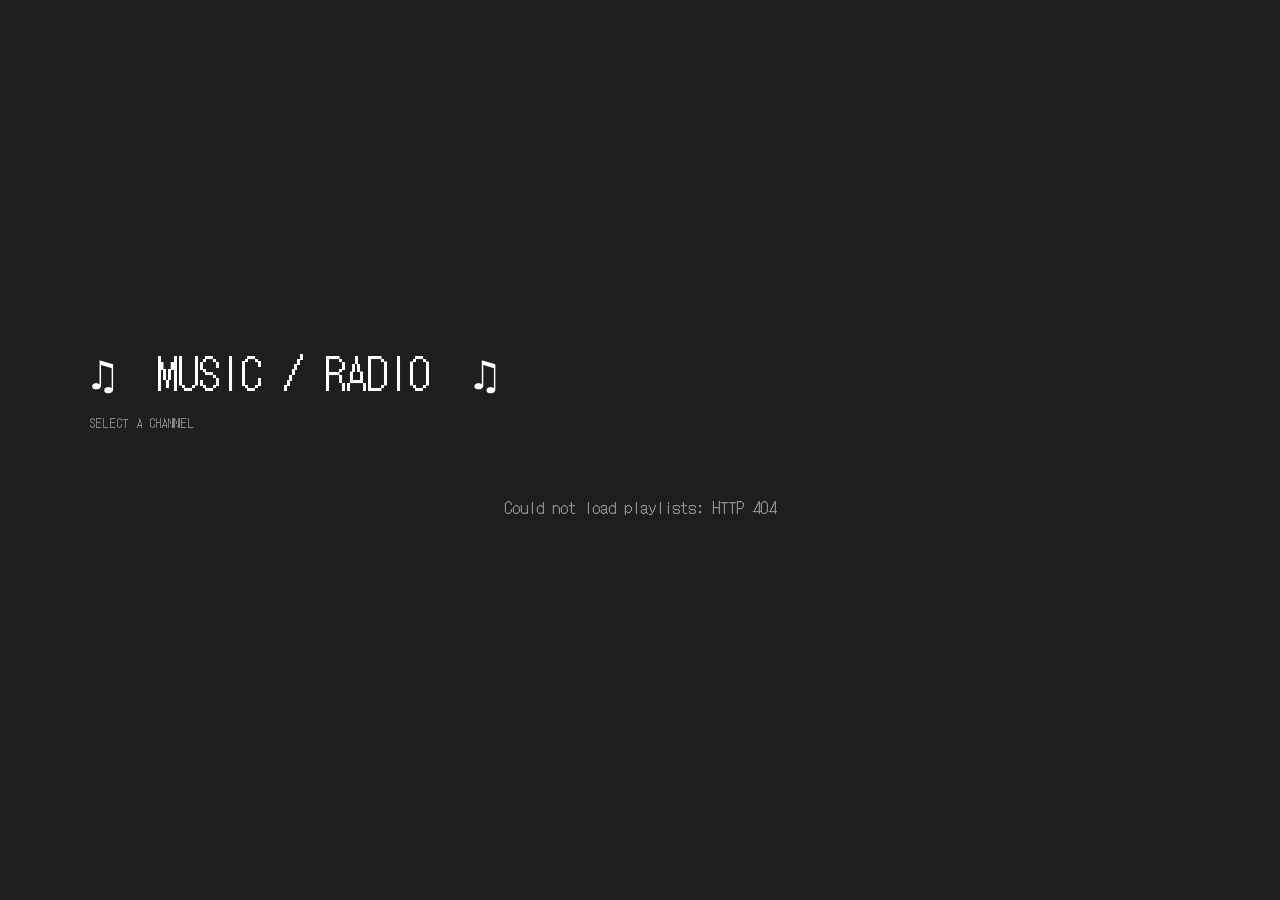
==== commit af4d7473: "Add PostgreSQL foundation and admin password gate" ====
--- a/web/public/index.html
+++ b/web/public/index.html
@@ -12,9 +12,49 @@
   <link href="icons/favicon.ico" rel="shortcut icon" type="image/x-icon">
   <link rel="stylesheet" href="css/main.css">
   <link rel="stylesheet" href="css/dotgothic16.css?v=2">
+  <link rel="stylesheet" href="css/library.css?v=1">
 </head>
 
 <body>
+  <main class="music-app">
+    <section id="home-view">
+      <header class="music-heading">
+        <pre class="brand-art">♫  MUSIC / RADIO  ♫</pre>
+        <p>SELECT A CHANNEL</p>
+      </header>
+      <div id="playlist-grid" class="playlist-grid" aria-live="polite">
+        <div class="grid-loading">loading playlists...</div>
+      </div>
+    </section>
+
+    <section id="playlist-view" hidden>
+      <button id="playlist-back" class="text-button" type="button">← ALL PLAYLISTS</button>
+      <div class="playlist-heading">
+        <pre id="playlist-art" class="playlist-art"></pre>
+        <div>
+          <p class="eyebrow">PLAYLIST</p>
+          <h1 id="playlist-title"></h1>
+          <p id="playlist-summary" class="muted"></p>
+        </div>
+      </div>
+      <div class="playlist-controls">
+        <button id="playlist-toggle" class="round-play" type="button" aria-label="Play playlist">▶</button>
+        <button id="repeat-mode" class="text-button" type="button">REPEAT: OFF</button>
+        <button id="shuffle-mode" class="text-button" type="button" aria-pressed="false">SHUFFLE: OFF</button>
+        <span id="playlist-total" class="muted"></span>
+      </div>
+      <div class="timeline">
+        <span id="elapsed-time">0:00</span>
+        <input id="seek-track" type="range" min="0" max="1000" value="0" aria-label="Seek track">
+        <span id="remaining-time">0:00</span>
+      </div>
+      <div class="track-heading"><span>#</span><span>TITLE</span><span>TIME</span></div>
+      <ol id="playlist-tracks" class="playlist-tracks"></ol>
+      <div id="playlist-error" class="muted" role="status"></div>
+    </section>
+
+    <section id="live-view" hidden>
+      <button id="live-back" class="text-button" type="button">← ALL PLAYLISTS</button>
   <div class="ascii-art">
     <pre>                                         _.oo.
                  _.u[[/;:,.         .odMMMMMM'
@@ -37,8 +77,12 @@
   <button id="toggleBtn" type="button" aria-label="Play" aria-pressed="false">
     <span class="play-symbol">►</span>
   </button>
+    </section>
+  </main>
+  <audio id="playlist-audio" preload="none"></audio>
   <script src="config.js?v=1"></script>
   <script src="js/vendor/hls.min.js?v=2"></script>
   <script src="js/player.js?v=4" defer></script>
+  <script src="js/library.js?v=1" defer></script>
 </body>
 </html>
--- a/web/public/css/library.css
+++ b/web/public/css/library.css
@@ -0,0 +1,71 @@
+[hidden] { display: none !important; }
+
+.music-app {
+  width: min(1100px, 100%);
+  margin: 0 auto;
+  font-family: "DotGothic16", monospace;
+}
+
+.music-heading { margin-bottom: 24px; }
+.music-heading p, .eyebrow { color: #8d8d8d; letter-spacing: .08em; font-size: 12px; }
+.brand-art { margin: 0; font: inherit; font-size: clamp(22px, 5vw, 42px); }
+.playlist-grid { display: grid; grid-template-columns: repeat(3, minmax(0, 1fr)); gap: 14px; }
+.playlist-card {
+  display: flex;
+  min-width: 0;
+  min-height: 205px;
+  flex-direction: column;
+  justify-content: space-between;
+  padding: 16px;
+  border: 1px solid #444;
+  background: #1d1d1d;
+  color: #f4f4f4;
+  text-align: left;
+  cursor: pointer;
+  transition: background .12s ease, color .12s ease, border-color .12s ease;
+}
+.playlist-card:hover, .playlist-card:focus-visible { outline: none; background: #f4f4f4; color: #1d1d1d; border-color: #f4f4f4; }
+.playlist-cover { display: grid; place-items: center; width: 100%; height: 112px; margin: 0 0 16px; overflow: hidden; white-space: pre; text-align: center; font: inherit; font-size: 15px; line-height: 1.1; }
+.playlist-card-name { overflow: hidden; text-overflow: ellipsis; white-space: nowrap; font-size: 17px; }
+.playlist-card-details, .muted { color: #929292; font-size: 12px; }
+.playlist-card:hover .playlist-card-details, .playlist-card:focus-visible .playlist-card-details { color: #555; }
+.live-card { border-style: dashed; }
+.grid-loading { grid-column: 1 / -1; padding: 40px 12px; color: #929292; text-align: center; }
+.text-button { padding: 9px 0; border: 0; background: none; color: #aaa; font: inherit; font-size: 12px; cursor: pointer; }
+.text-button:hover, .text-button:focus-visible { color: #fff; outline: none; }
+.playlist-heading { display: flex; align-items: end; gap: 24px; margin: 28px 0 20px; }
+.playlist-art { display: grid; flex: 0 0 190px; min-height: 190px; place-items: center; margin: 0; padding: 12px; overflow: hidden; background: #292929; white-space: pre; text-align: center; font: inherit; line-height: 1.2; }
+.playlist-heading h1 { margin: 4px 0 8px; font-size: clamp(25px, 5vw, 46px); font-weight: normal; overflow-wrap: anywhere; }
+.playlist-heading p { margin: 0; }
+.playlist-controls { display: flex; align-items: center; gap: 20px; min-height: 62px; border-bottom: 1px solid #383838; }
+.round-play { display: grid; width: 46px; height: 46px; place-items: center; border: 0; border-radius: 50%; background: #f4f4f4; color: #1d1d1d; font-size: 19px; cursor: pointer; }
+.round-play:hover { transform: scale(1.04); }
+.playlist-controls .muted { margin-left: auto; white-space: nowrap; }
+.timeline { display: grid; grid-template-columns: 42px minmax(40px, 1fr) 42px; align-items: center; gap: 10px; padding: 12px 0; color: #929292; font-size: 11px; font-variant-numeric: tabular-nums; }
+#seek-track { width: 100%; accent-color: #f4f4f4; }
+.track-heading, .playlist-track { display: grid; grid-template-columns: 36px minmax(0, 1fr) 58px; align-items: center; gap: 14px; }
+.track-heading { padding: 10px 8px; border-bottom: 1px solid #555; color: #888; font-size: 11px; }
+.playlist-tracks { margin: 0; padding: 0; list-style: none; }
+.playlist-track { min-height: 58px; padding: 8px; border-bottom: 1px solid #303030; cursor: pointer; }
+.playlist-track:hover { background: #282828; }
+.playlist-track-number, .playlist-track-duration { color: #888; font-size: 12px; font-variant-numeric: tabular-nums; }
+.playlist-track-info { display: flex; min-width: 0; flex-direction: column; gap: 3px; }
+.playlist-track-title { overflow: hidden; text-overflow: ellipsis; white-space: nowrap; }
+.playlist-track-artist { overflow: hidden; color: #8d8d8d; text-overflow: ellipsis; white-space: nowrap; font-size: 12px; }
+.playlist-track.is-playing .playlist-track-title, .playlist-track.is-playing .playlist-track-number { color: #fff; }
+#playlist-error { min-height: 24px; padding: 12px 0; }
+#playlist-audio { display: none; }
+
+@media (max-width: 700px) {
+  .playlist-grid { grid-template-columns: repeat(2, minmax(0, 1fr)); gap: 9px; }
+  .playlist-card { min-height: 170px; padding: 11px; }
+  .playlist-cover { height: 90px; font-size: 12px; }
+  .playlist-card-name { font-size: 14px; }
+  .playlist-card-details { font-size: 10px; }
+  .playlist-heading { align-items: center; gap: 14px; margin-top: 18px; }
+  .playlist-art { flex-basis: 112px; min-height: 112px; font-size: 11px; }
+  .playlist-heading h1 { font-size: 23px; }
+  .playlist-controls { flex-wrap: wrap; gap: 10px 16px; padding: 8px 0; }
+  .playlist-controls .muted { margin-left: 0; }
+  .track-heading, .playlist-track { grid-template-columns: 24px minmax(0, 1fr) 42px; gap: 8px; }
+}
